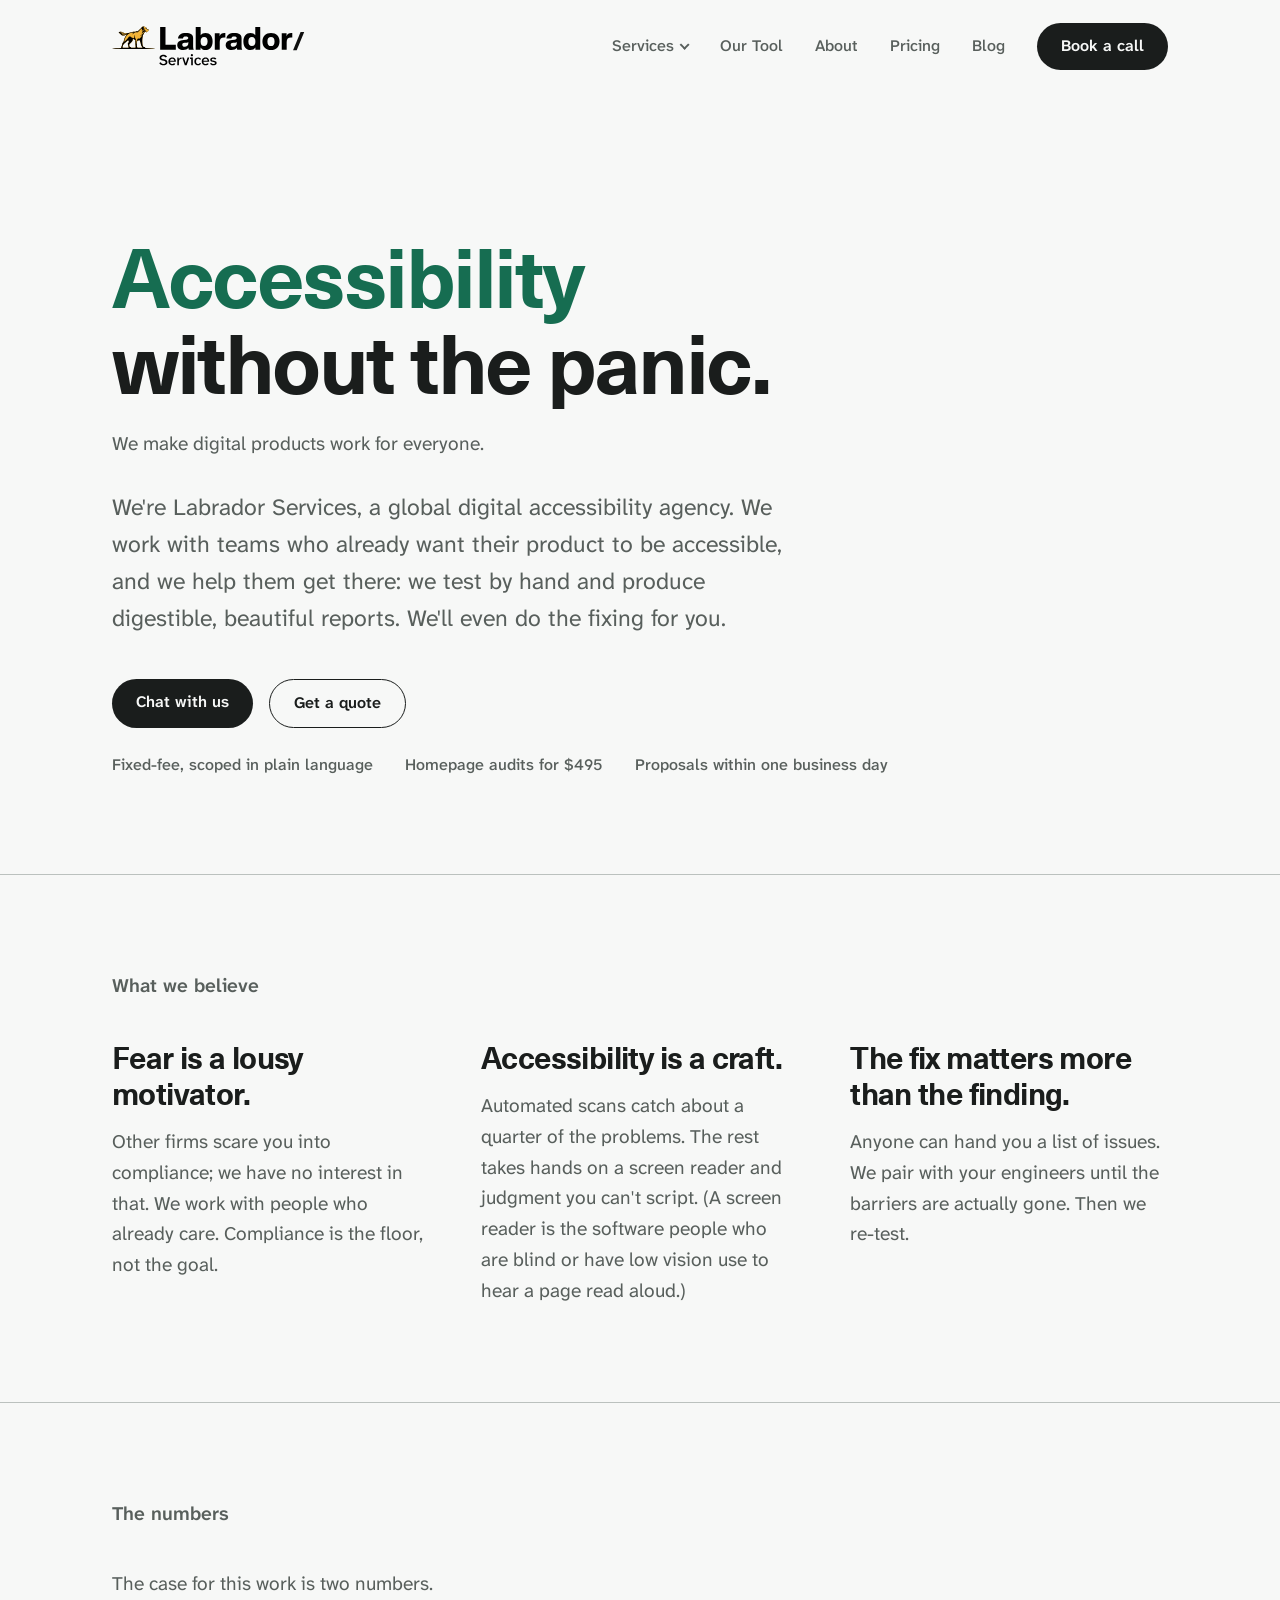
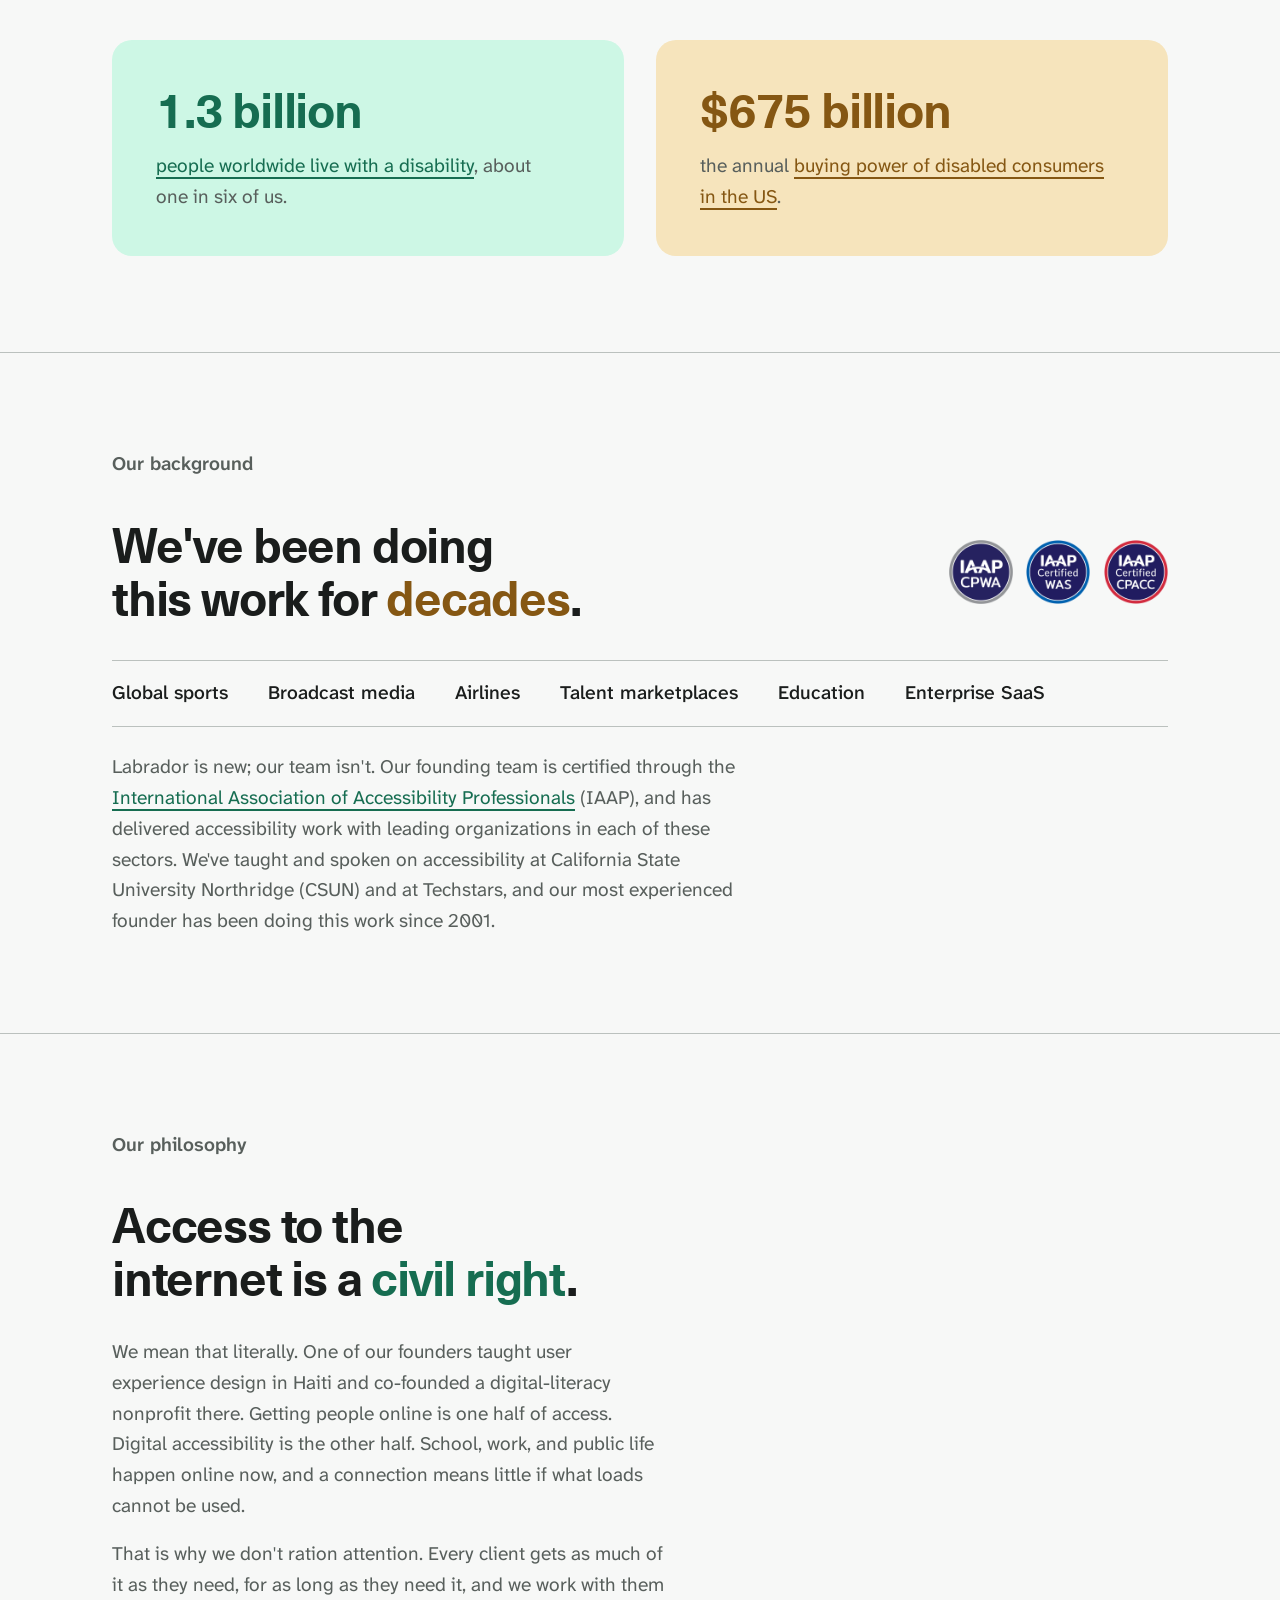
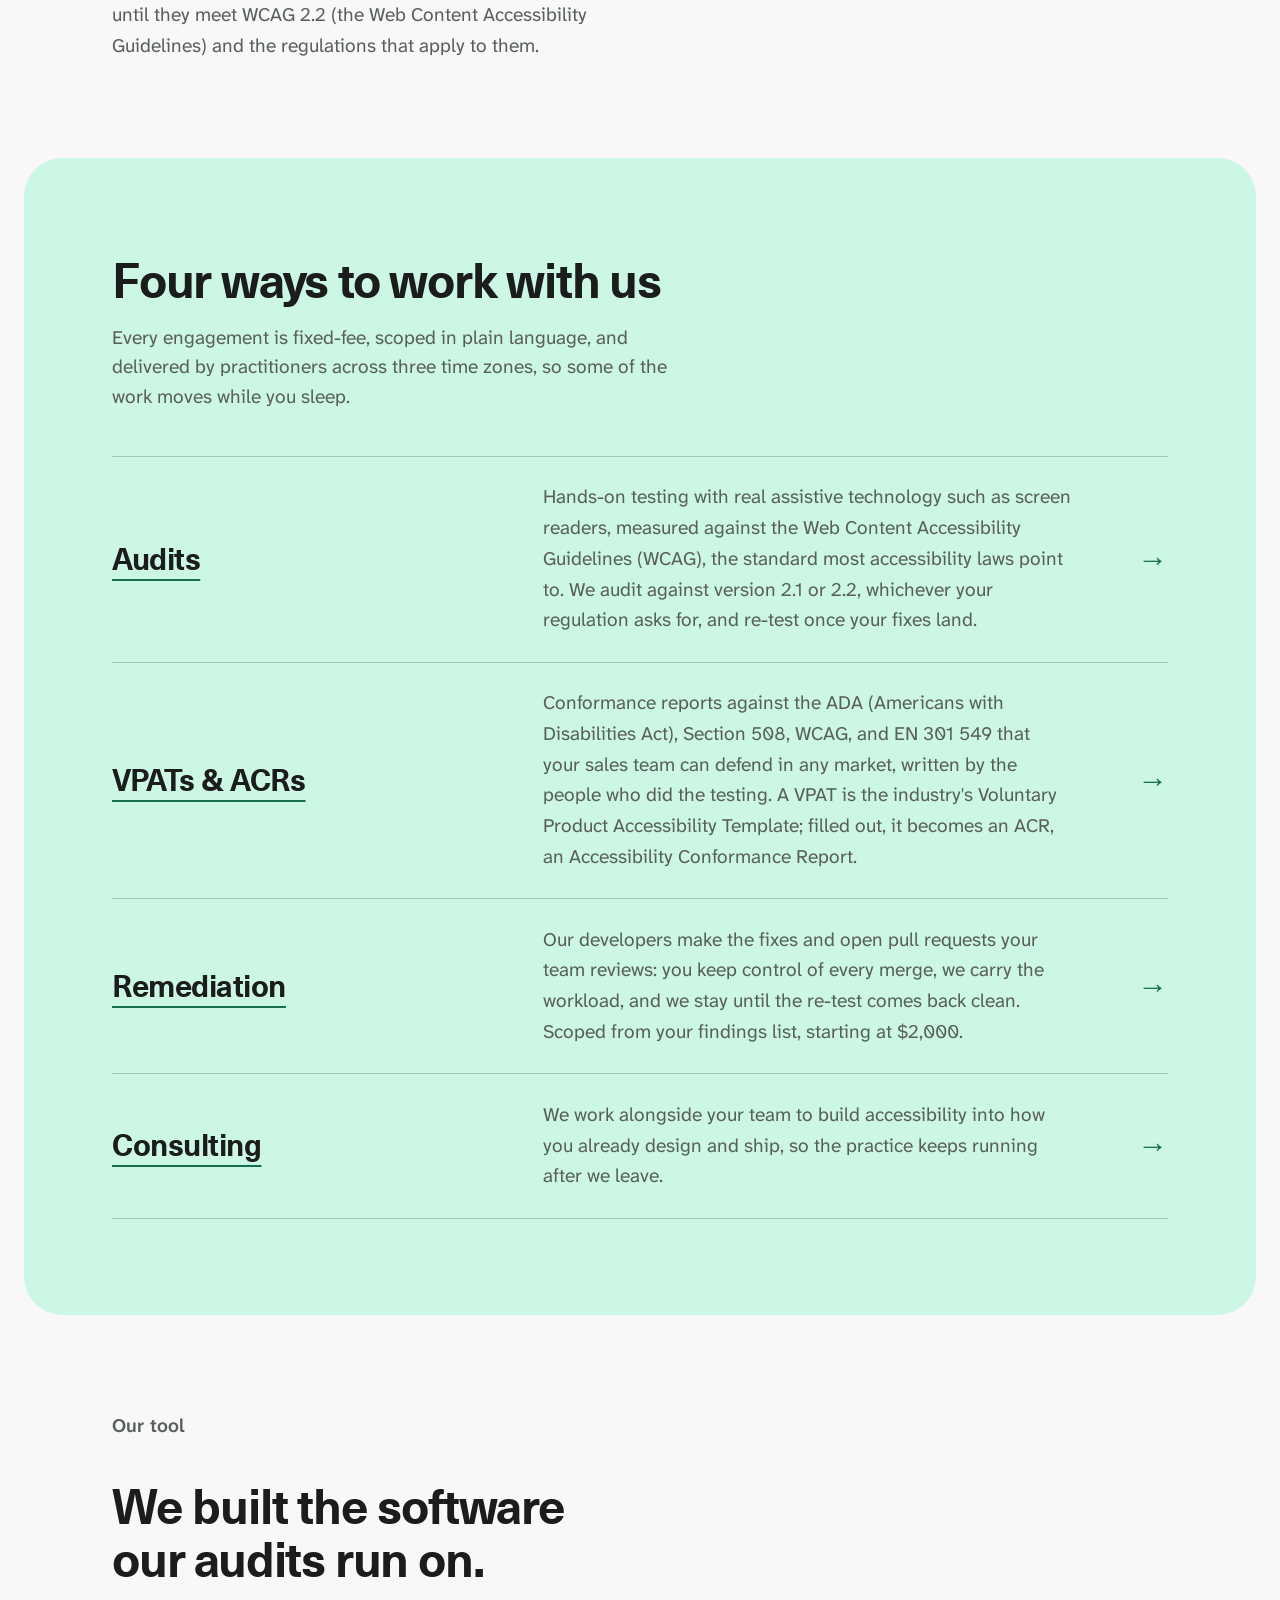
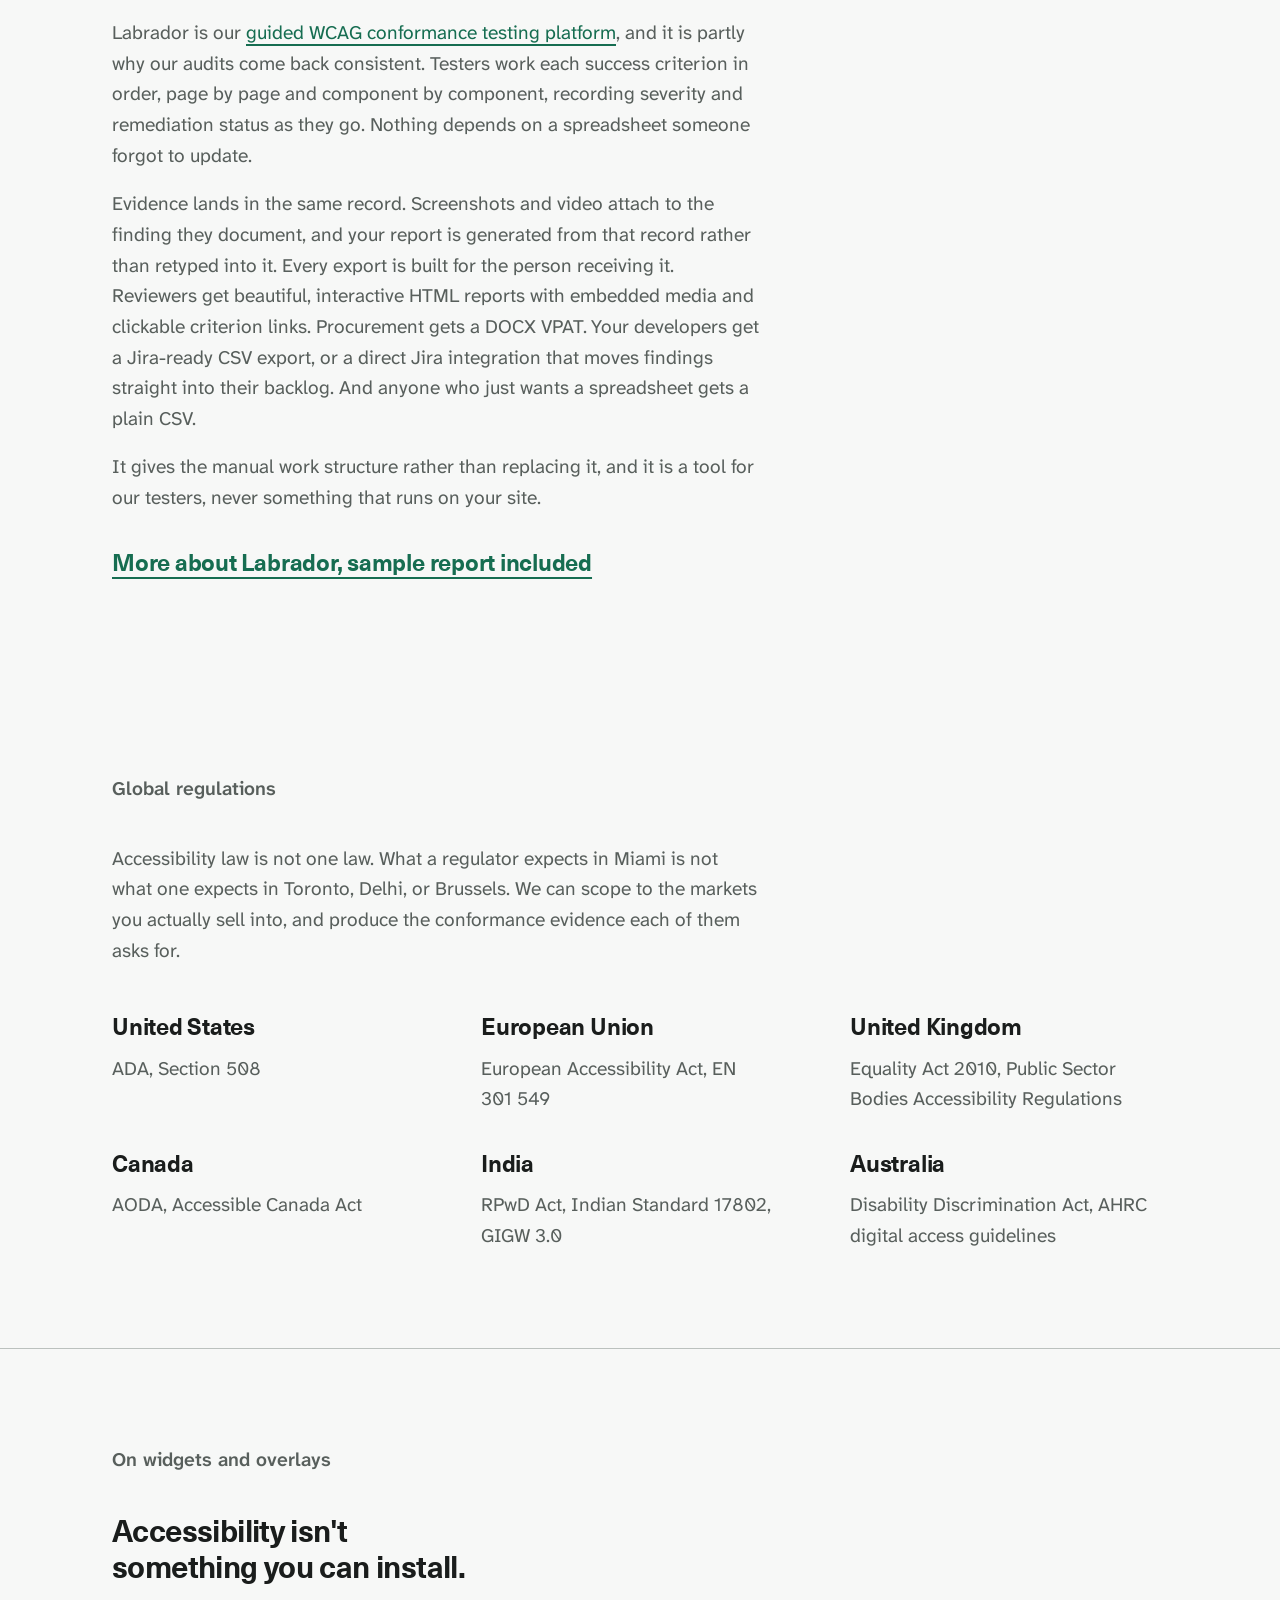
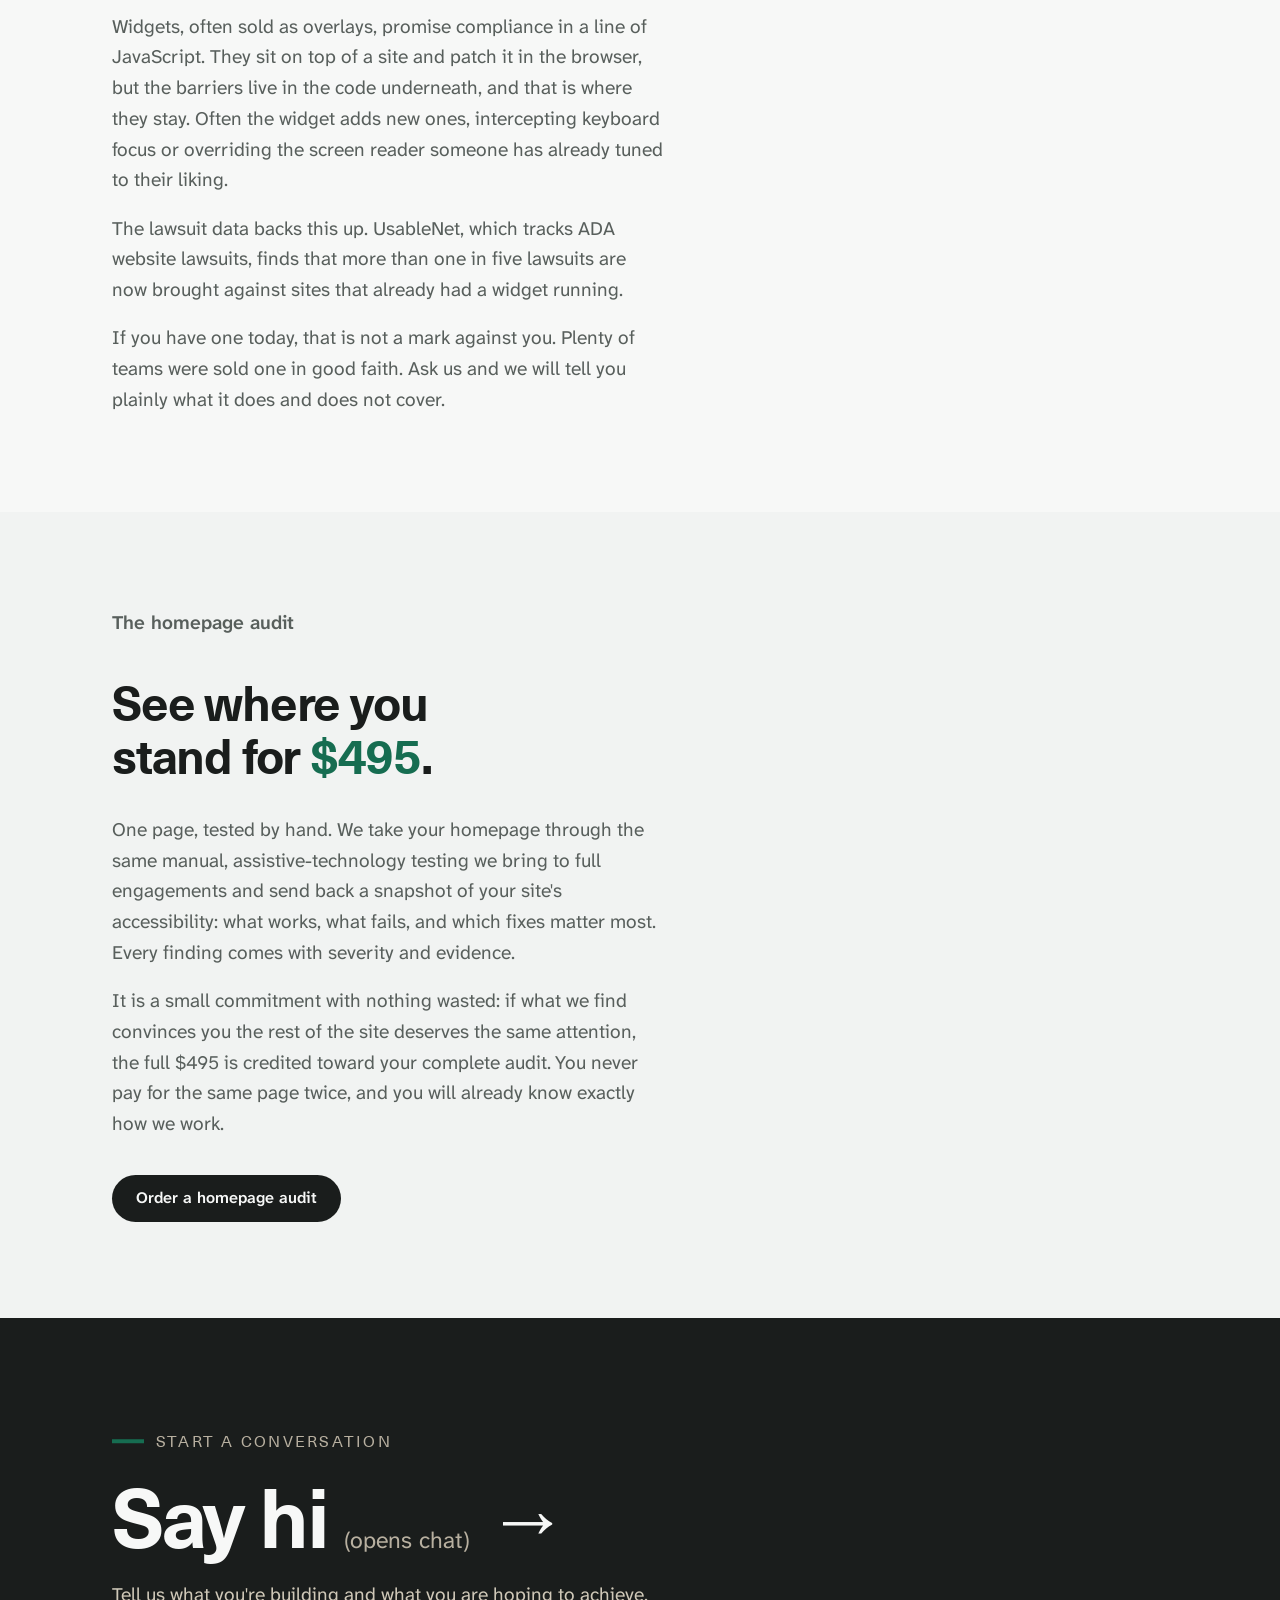
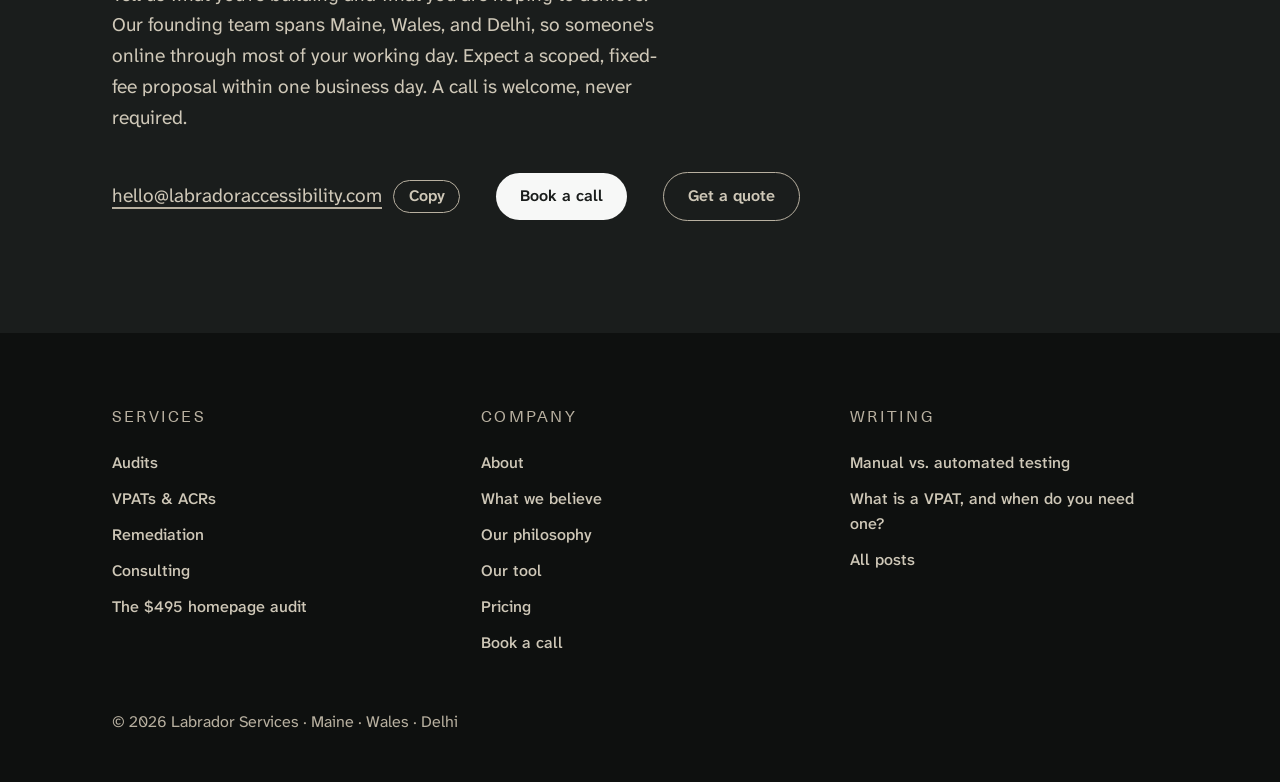
==== index.html @ 47756301 "Quote form: desktop apps, and a real opening question for consulting Product type now reads Website " ====
<!doctype html>
<html lang="en">
  <head>
    <meta charset="UTF-8" />
    <meta name="viewport" content="width=device-width, initial-scale=1.0" />
    <title>Labrador Services — accessibility audits, VPATs &amp; remediation</title>
    <meta
      name="description"
      content="A digital accessibility agency for teams who already want their product to be accessible. Audits against WCAG 2.1 and 2.2, VPATs and ACRs, remediation, and consulting from practitioners with decades of experience."
    />
    <link rel="icon" href="favicon.ico" sizes="any" />
    <link rel="preconnect" href="https://fonts.googleapis.com" />
    <link rel="preconnect" href="https://fonts.gstatic.com" crossorigin />
    <link
      href="https://fonts.googleapis.com/css2?family=Atkinson+Hyperlegible+Next:wght@400..700&display=swap"
      rel="stylesheet"
    />
    <!-- The ?v= query is the cache-buster: bump it on every stylesheet change so
         a cached stylesheet can never pair with newer markup. In WordPress this
         job moves to wp_enqueue_style's version parameter. -->
    <link rel="stylesheet" href="fonts.css?v=14" />
    <link rel="stylesheet" href="base.css?v=14" />
    <link rel="stylesheet" href="style.css?v=14" />
    <script src="site.js?v=14" defer></script>
  </head>
  <body>
    <a class="skip-link" href="#main">Skip to content</a>

    <header>
      <div class="wrap masthead-inner">
        <!-- Relative, not "/": the prototype is served from a subpath on GitHub
             Pages (and opened as a file), where a root link leaves the site.
             Point it back at "/" in the WordPress header.php. -->
        <a class="brand" href="index.html">
          <img
            class="brand-logo"
            src="labrador-logo.svg"
            alt="Labrador Services home"
            width="759"
            height="189"
          />
        </a>
        <!-- Collapsed behind this button below 900px, but only once site.js has
             confirmed it can run: the button ships display:none and the nav
             ships fully visible, so with no JavaScript the header keeps its
             original behaviour (the link row wraps under the logo and every
             destination stays reachable). -->
        <button class="menu-button" type="button" aria-expanded="false" aria-controls="primary-nav">
          Menu
        </button>
        <nav class="masthead" id="primary-nav" aria-label="Primary">
          <ul role="list">
            <li class="has-submenu">
              <!-- Disclosure, not a menu. <details>/<summary> is the only way to get a
                   keyboard-operable, state-announcing dropdown with no JavaScript, and the
                   ARIA Authoring Practices recommend a disclosure over role="menu" for site
                   navigation anyway. Note for the WordPress build: this cannot close on Escape
                   or on outside click without ~15 lines of JS. Add that as progressive
                   enhancement; do not replace the native element to get it. -->
              <details class="submenu-toggle">
                <summary>
                  Services
                  <span class="chevron" aria-hidden="true"></span>
                </summary>
                <!-- All four services have their own pages now. -->
                <ul class="submenu" role="list">
                  <li><a href="audits.html">Audits</a></li>
                  <li><a href="vpats.html">VPATs &amp; ACRs</a></li>
                  <li><a href="remediation.html">Remediation</a></li>
                  <li><a href="consulting.html">Consulting</a></li>
                </ul>
              </details>
            </li>
            <li><a href="tool.html">Our Tool</a></li>
            <li><a href="about.html">About</a></li>
            <li><a href="pricing.html">Pricing</a></li>
            <li><a href="blog/index.html">Blog</a></li>
          </ul>
          <!-- Booking runs through Calendly. PLACEHOLDER EVENT: this is the product-demo
               link; swap for the real booking event when it exists. -->
          <a class="pill" href="https://calendly.com/sam-testwithlabrador/product-demo"
            >Book a call</a
          >
        </nav>
      </div>
    </header>

    <main id="main" tabindex="-1">
      <!-- HERO -->
      <section class="hero" aria-labelledby="hero-h">
        <div class="wrap">
          <h1 id="hero-h"><em>Accessibility</em> without the panic.</h1>
          <p class="hero-sub">We make digital products work for everyone.</p>
          <p class="lede">
            We're Labrador Services, a global digital accessibility agency. We work with teams who
            already want their product to be accessible, and we help them get there: we test by hand
            and produce digestible, beautiful reports. We'll even do the fixing for you.
          </p>
          <div class="hero-actions">
            <!-- data-chat-launch is the Intercom placeholder: site.js opens the
                 messenger when the Intercom widget is present, and falls through to
                 this link until then. Paste the Intercom snippet into <head> and this
                 button goes live unchanged. -->
            <a class="pill" href="#contact" data-chat-launch>Chat with us</a>
            <a class="pill-ghost" href="quote.html" data-quote-launch>Get a quote</a>
          </div>
          <!-- Every item here is a claim made in full further down the page (services intro,
               snapshot offer, sign-off). The hero only surfaces them; it must never be the
               sole home of a promise. -->
          <ul class="hero-meta" role="list">
            <li>Fixed-fee, scoped in plain language</li>
            <li>Homepage audits for $495</li>
            <li>Proposals within one business day</li>
          </ul>
        </div>
      </section>

      <!-- BELIEFS -->
      <section class="beliefs" id="beliefs" aria-labelledby="beliefs-h">
        <div class="wrap">
          <h2 id="beliefs-h">What we believe</h2>
          <div class="belief-grid">
            <div class="belief">
              <h3>Fear is a lousy motivator.</h3>
              <p>
                Other firms scare you into compliance; we have no interest in that. We work with
                people who already care. Compliance is the floor, not the goal.
              </p>
            </div>
            <div class="belief">
              <h3>Accessibility is a craft.</h3>
              <p>
                Automated scans catch about a quarter of the problems. The rest takes hands on a
                screen reader and judgment you can't script. (A screen reader is the software people
                who are blind or have low vision use to hear a page read aloud.)
              </p>
            </div>
            <div class="belief">
              <h3>The fix matters more than the finding.</h3>
              <p>
                Anyone can hand you a list of issues. We pair with your engineers until the barriers
                are actually gone. Then we re-test.
              </p>
            </div>
          </div>
        </div>
      </section>

      <!-- THE NUMBERS — the anti-fear proof pair, answering belief 1 directly: other
           firms lead with lawsuit counts, this section leads with scale. Two cards in
           the site's two hues carrying the site's two audiences: the human number on
           mint (the mission color), the market number on gold (the numeric-proof
           color). Each card is a complete argument in sentences, deliberately not a
           number-plus-label stat tile. Exactly two, by design; never add a third. -->
      <section class="numbers" id="numbers" aria-labelledby="numbers-h">
        <div class="wrap">
          <h2 id="numbers-h">The numbers</h2>
          <p class="numbers-intro">The case for this work is two numbers.</p>
          <div class="stat-pair">
            <div class="stat-card stat-card-people">
              <p class="stat-figure">1.3 billion</p>
              <!-- The link is the citation: WHO's disability fact sheet, the source of
                   both the figure and the one-in-six ratio. -->
              <p>
                <a href="https://www.who.int/news-room/fact-sheets/detail/disability-and-health"
                  >people worldwide live with a disability</a
                >, about one in six of us.
              </p>
            </div>
            <div class="stat-card stat-card-market">
              <p class="stat-figure">$675 billion</p>
              <!-- The link is the citation: Disability:IN's disability consumer market
                   resource. Satisfies the cite-your-exact-figures rule the widgets
                   section set. -->
              <p>
                the annual
                <a href="https://disabilityin.org/resources/disability-consumer-market"
                  >buying power of disabled consumers in the US</a
                >.
              </p>
            </div>
          </div>
        </div>
      </section>

      <!-- BACKGROUND — the proof layer -->
      <section class="background" id="background" aria-labelledby="background-h">
        <div class="wrap">
          <h2 id="background-h">Our background</h2>
          <div class="background-credentials">
            <p class="background-claim">We've been doing this work for <em>decades</em>.</p>
            <!-- Real IAAP credentials, not decoration — the founding team's actual
                 certifications. Badge order is CPWA (the combined credential) first,
                 then its two constituent exams. -->
            <ul class="badge-row" role="list">
              <li>
                <img
                  src="badges/cpwa-badge.svg"
                  alt="International Association of Accessibility Professionals (IAAP) Certified Professional in Web Accessibility (CPWA)"
                  width="72"
                  height="72"
                  loading="lazy"
                />
              </li>
              <li>
                <img
                  src="badges/was-badge.png"
                  alt="IAAP Certified Web Accessibility Specialist (WAS)"
                  width="72"
                  height="72"
                  loading="lazy"
                />
              </li>
              <li>
                <img
                  src="badges/cpacc-badge.png"
                  alt="IAAP Certified Professional in Accessibility Core Competencies (CPACC)"
                  width="72"
                  height="72"
                  loading="lazy"
                />
              </li>
            </ul>
          </div>
          <ul class="sector-list" role="list">
            <li>Global sports</li>
            <li>Broadcast media</li>
            <li>Airlines</li>
            <li>Talent marketplaces</li>
            <li>Education</li>
            <li>Enterprise SaaS</li>
          </ul>
          <p class="background-note">
            Labrador is new; our team isn't. Our founding team is certified through the
            <a href="https://www.accessibilityassociation.org/"
              >International Association of Accessibility Professionals</a
            >
            (IAAP), and has delivered accessibility work with leading organizations in each of these
            sectors. We've taught and spoken on accessibility at California State University
            Northridge (CSUN) and at Techstars, and our most experienced founder has been doing this
            work since 2001.
          </p>
        </div>
      </section>

      <!-- PHILOSOPHY -->
      <section class="philosophy" id="philosophy" aria-labelledby="philosophy-h">
        <div class="wrap">
          <h2 id="philosophy-h">Our philosophy</h2>
          <p class="philosophy-statement">Access to the internet is a <em>civil right</em>.</p>
          <p class="philosophy-note">
            We mean that literally. One of our founders taught user experience design in Haiti and
            co-founded a digital-literacy nonprofit there. Getting people online is one half of
            access. Digital accessibility is the other half. School, work, and public life happen
            online now, and a connection means little if what loads cannot be used.
          </p>
          <p class="philosophy-note">
            That is why we don't ration attention. Every client gets as much of it as they need, for
            as long as they need it, and we work with them until they meet WCAG 2.2 (the Web Content
            Accessibility Guidelines) and the regulations that apply to them.
          </p>
        </div>
      </section>

      <!-- SERVICES — the mint moment -->
      <section class="services-panel" id="services" aria-labelledby="services-h">
        <div class="wrap">
          <h2 id="services-h">Four ways to work with us</h2>
          <p class="intro">
            Every engagement is fixed-fee, scoped in plain language, and delivered by practitioners
            across three time zones, so some of the work moves while you sleep.
          </p>
          <ul class="offer-list" role="list">
            <li class="offer">
              <!-- Every offer row links to its page, and the arrows are honest again:
                   an arrow only ever appears beside a title that goes somewhere. -->
              <h3><a href="audits.html">Audits</a></h3>
              <p>
                Hands-on testing with real assistive technology such as screen readers, measured
                against the Web Content Accessibility Guidelines (WCAG), the standard most
                accessibility laws point to. We audit against version 2.1 or 2.2, whichever your
                regulation asks for, and re-test once your fixes land.
              </p>
              <span class="arrow" aria-hidden="true">→</span>
            </li>
            <li class="offer">
              <h3><a href="vpats.html">VPATs &amp; ACRs</a></h3>
              <p>
                Conformance reports against the ADA (Americans with Disabilities Act), Section 508,
                WCAG, and EN 301 549 that your sales team can defend in any market, written by the
                people who did the testing. A VPAT is the industry's Voluntary Product Accessibility
                Template; filled out, it becomes an ACR, an Accessibility Conformance Report.
              </p>
              <span class="arrow" aria-hidden="true">→</span>
            </li>
            <li class="offer">
              <h3><a href="remediation.html">Remediation</a></h3>
              <p>
                Our developers make the fixes and open pull requests your team reviews: you keep
                control of every merge, we carry the workload, and we stay until the re-test comes
                back clean. Scoped from your findings list, starting at $2,000.
              </p>
              <span class="arrow" aria-hidden="true">→</span>
            </li>
            <li class="offer">
              <h3><a href="consulting.html">Consulting</a></h3>
              <p>
                We work alongside your team to build accessibility into how you already design and
                ship, so the practice keeps running after we leave.
              </p>
              <span class="arrow" aria-hidden="true">→</span>
            </li>
          </ul>
        </div>
      </section>

      <!-- OUR TOOL — the delivery mechanism behind the services above -->
      <section class="tool" id="our-tool" aria-labelledby="tool-h">
        <div class="wrap">
          <h2 id="tool-h">Our tool</h2>
          <p class="tool-claim">We built the software our audits run on.</p>
          <p class="tool-note">
            Labrador is our
            <a href="https://testwithlabrador.com">guided WCAG conformance testing platform</a>, and
            it is partly why our audits come back consistent. Testers work each success criterion in
            order, page by page and component by component, recording severity and remediation
            status as they go. Nothing depends on a spreadsheet someone forgot to update.
          </p>
          <p class="tool-note">
            Evidence lands in the same record. Screenshots and video attach to the finding they
            document, and your report is generated from that record rather than retyped into it.
            Every export is built for the person receiving it. Reviewers get beautiful, interactive
            HTML reports with embedded media and clickable criterion links. Procurement gets a DOCX
            VPAT. Your developers get a Jira-ready CSV export, or a direct Jira integration that
            moves findings straight into their backlog. And anyone who just wants a spreadsheet gets
            a plain CSV.
          </p>
          <p class="tool-note">
            It gives the manual work structure rather than replacing it, and it is a tool for our
            testers, never something that runs on your site.
          </p>
          <p class="tool-link">
            <a href="tool.html">More about Labrador, sample report included</a>
          </p>
        </div>
      </section>

      <!-- REGULATIONS — jurisdictional coverage -->
      <section class="regulations" id="regulations" aria-labelledby="regulations-h">
        <div class="wrap">
          <h2 id="regulations-h">Global regulations</h2>
          <p class="intro">
            Accessibility law is not one law. What a regulator expects in Miami is not what one
            expects in Toronto, Delhi, or Brussels. We can scope to the markets you actually sell
            into, and produce the conformance evidence each of them asks for.
          </p>
          <dl class="jurisdictions">
            <div>
              <dt>United States</dt>
              <dd>ADA, Section 508</dd>
            </div>
            <div>
              <dt>European Union</dt>
              <dd>European Accessibility Act, EN 301 549</dd>
            </div>
            <div>
              <dt>United Kingdom</dt>
              <dd>Equality Act 2010, Public Sector Bodies Accessibility Regulations</dd>
            </div>
            <div>
              <dt>Canada</dt>
              <dd>AODA, Accessible Canada Act</dd>
            </div>
            <div>
              <dt>India</dt>
              <!-- "Indian Standard 17802", not "IS 17802": screen readers pronounce the
                   bare prefix as the English word "is". Spelling it out also reads better
                   for anyone who doesn't already know the designation. -->
              <dd>RPwD Act, Indian Standard 17802, GIGW 3.0</dd>
            </div>
            <div>
              <dt>Australia</dt>
              <dd>Disability Discrimination Act, AHRC digital access guidelines</dd>
            </div>
          </dl>
        </div>
      </section>

      <!-- WIDGETS — the honest aside -->
      <section class="widgets" id="widgets" aria-labelledby="widgets-h">
        <div class="wrap">
          <h2 id="widgets-h">On widgets and overlays</h2>
          <p class="widgets-statement">Accessibility isn't something you can install.</p>
          <p class="widgets-note">
            Widgets, often sold as overlays, promise compliance in a line of JavaScript. They sit on
            top of a site and patch it in the browser, but the barriers live in the code underneath,
            and that is where they stay. Often the widget adds new ones, intercepting keyboard focus
            or overriding the screen reader someone has already tuned to their liking.
          </p>
          <p class="widgets-note">
            The lawsuit data backs this up. UsableNet, which tracks ADA website lawsuits, finds that
            more than one in five lawsuits are now brought against sites that already had a widget
            running.
          </p>
          <p class="widgets-note">
            If you have one today, that is not a mark against you. Plenty of teams were sold one in
            good faith. Ask us and we will tell you plainly what it does and does not cover.
          </p>
        </div>
      </section>

      <!-- SNAPSHOT — the $495 homepage audit offer -->
      <section class="snapshot" id="homepage-audit" aria-labelledby="snapshot-h">
        <div class="wrap">
          <h2 id="snapshot-h">The homepage audit</h2>
          <p class="snapshot-claim">See where you stand for <em>$495</em>.</p>
          <p class="snapshot-note">
            One page, tested by hand. We take your homepage through the same manual,
            assistive-technology testing we bring to full engagements and send back a snapshot of
            your site's accessibility: what works, what fails, and which fixes matter most. Every
            finding comes with severity and evidence.
          </p>
          <p class="snapshot-note">
            It is a small commitment with nothing wasted: if what we find convinces you the rest of
            the site deserves the same attention, the full $495 is credited toward your complete
            audit. You never pay for the same page twice, and you will already know exactly how we
            work.
          </p>
          <!-- TODO: point at the real order/checkout flow once it exists. -->
          <p class="snapshot-cta"><a class="pill" href="#contact">Order a homepage audit</a></p>
        </div>
      </section>

      <!-- CTA -->
      <section class="say-hi" id="contact" aria-labelledby="cta-h">
        <div class="wrap">
          <p class="kicker">Start a conversation</p>
          <h2 id="cta-h">
            <!-- data-chat-launch: opens Intercom once its snippet is added (site.js);
                 until then the heading opens email, same as the address below, so
                 nothing here is a dead end. -->
            <a href="mailto:hello@labradoraccessibility.com" data-chat-launch
              >Say hi <span class="h2-note">(opens chat)</span> <span aria-hidden="true">→</span></a
            >
          </h2>
          <p>
            Tell us what you're building and what you are hoping to achieve. Our founding team spans
            Maine, Wales, and Delhi, so someone's online through most of your working day. Expect a
            scoped, fixed-fee proposal within one business day. A call is welcome, never required.
          </p>
          <!-- Every way to reach us, in one row. site.js turns the address into a
               copy-on-click control (visible + announced "Copied!" note); without
               the script it stays a plain working mailto link. -->
          <ul class="contact-row" role="list">
            <li class="contact-email">
              <a href="mailto:hello@labradoraccessibility.com">hello@labradoraccessibility.com</a>
              <!-- The address stays a plain mailto link (it opens your mail app);
                   copying lives on this real button instead. Ships hidden because
                   without JS it could do nothing; site.js reveals and wires it. -->
              <button class="copy-button" type="button" hidden>
                Copy<span class="visually-hidden"> the email address</span>
              </button>
              <span class="copy-note" role="status"></span>
            </li>
            <!-- Booking runs through Calendly (placeholder event, see the header).
                 Get a quote is a real page (quote.html); site.js upgrades the link
                 to open the form in a dialog. -->
            <li>
              <a class="pill" href="https://calendly.com/sam-testwithlabrador/product-demo"
                >Book a call</a
              >
            </li>
            <li><a class="pill-ghost" href="quote.html" data-quote-launch>Get a quote</a></li>
          </ul>
        </div>
      </section>
    </main>

    <footer>
      <!-- aria-label distinguishes this nav from the header's "Primary" landmark. -->
      <nav class="wrap footer-nav" aria-label="Footer">
        <div class="footer-col">
          <h2>Services</h2>
          <ul role="list">
            <li><a href="audits.html">Audits</a></li>
            <li><a href="vpats.html">VPATs &amp; ACRs</a></li>
            <li><a href="remediation.html">Remediation</a></li>
            <li><a href="consulting.html">Consulting</a></li>
            <li><a href="#homepage-audit">The $495 homepage audit</a></li>
          </ul>
        </div>
        <div class="footer-col">
          <h2>Company</h2>
          <ul role="list">
            <li><a href="about.html">About</a></li>
            <li><a href="#beliefs">What we believe</a></li>
            <li><a href="#philosophy">Our philosophy</a></li>
            <li><a href="tool.html">Our tool</a></li>
            <li><a href="pricing.html">Pricing</a></li>
            <li>
              <a href="https://calendly.com/sam-testwithlabrador/product-demo">Book a call</a>
            </li>
          </ul>
        </div>
        <div class="footer-col">
          <h2>Writing</h2>
          <!-- The blog is live with placeholder posts; in WordPress these move
               to /blog/<slug>/ permalinks. -->
          <ul role="list">
            <li>
              <a href="blog/manual-vs-automated-testing.html">Manual vs. automated testing</a>
            </li>
            <li>
              <a href="blog/what-is-a-vpat.html">What is a VPAT, and when do you need one?</a>
            </li>
            <li><a href="blog/index.html">All posts</a></li>
          </ul>
        </div>
      </nav>
      <div class="wrap colophon">
        <span>© 2026 Labrador Services · Maine · Wales · Delhi</span>
      </div>
    </footer>
  </body>
</html>
---- fonts.css ----
/* Neue Haas Unica — self-hosted licensed webfont (display / headings).
   Paths are relative so the folder works as-is when opened locally, served
   statically, or dropped into a WordPress theme directory.

   The kit ships Light / Regular / Bold / Black. There is no Medium (500) or
   Semibold (600), so the 500/600 display weights in style.css resolve to the
   nearest available cut (400 and 700 respectively). */
@font-face {
  font-family: "Neue Haas Unica";
  src:
    url("fonts/neue-haas-unica-light.woff2") format("woff2"),
    url("fonts/neue-haas-unica-light.woff") format("woff");
  font-weight: 300;
  font-style: normal;
  font-display: swap;
}

@font-face {
  font-family: "Neue Haas Unica";
  src:
    url("fonts/neue-haas-unica-regular.woff2") format("woff2"),
    url("fonts/neue-haas-unica-regular.woff") format("woff");
  font-weight: 400;
  font-style: normal;
  font-display: swap;
}

@font-face {
  font-family: "Neue Haas Unica";
  src:
    url("fonts/neue-haas-unica-bold.woff2") format("woff2"),
    url("fonts/neue-haas-unica-bold.woff") format("woff");
  font-weight: 700;
  font-style: normal;
  font-display: swap;
}

@font-face {
  font-family: "Neue Haas Unica";
  src:
    url("fonts/neue-haas-unica-black.woff2") format("woff2"),
    url("fonts/neue-haas-unica-black.woff") format("woff");
  font-weight: 900;
  font-style: normal;
  font-display: swap;
}
---- base.css ----
/* base.css — resets & foundations */
*,
*::before,
*::after {
  box-sizing: border-box;
}

* {
  margin: 0;
}

html {
  text-size-adjust: 100%;
  scroll-behavior: smooth;
}

@media (prefers-reduced-motion: reduce) {
  html {
    scroll-behavior: auto;
  }

  *,
  *::before,
  *::after {
    animation-duration: 0.01ms !important;
    transition-duration: 0.01ms !important;
  }
}

body {
  line-height: 1.55;
  -webkit-font-smoothing: antialiased;
}

img,
picture,
svg,
video {
  display: block;
  max-width: 100%;
  /* Paired with max-width so an image carrying width/height attributes can
     never render squeezed-wide but attribute-tall. Without this, any image
     is one missing page-CSS rule away from visible distortion. */
  height: auto;
}

input,
button,
textarea,
select {
  font: inherit;
}

p,
h1,
h2,
h3,
h4 {
  overflow-wrap: break-word;
}

a {
  color: inherit;
}

button {
  cursor: pointer;
  background: none;
  border: none;
  padding: 0;
}
/* Always-visible yellow + black focus ring (GOV.UK-style). Stays visible on
   paper, on the mint panel, and on the dark pills. Never remove it. */
:focus-visible {
  outline: 3px solid var(--focus, #fd0);
  outline-offset: 2px;
  box-shadow: 0 0 0 5px var(--focus-ink, #0b0c0c);
}
/* The skip link sends focus to <main tabindex="-1"> so it reliably lands in the
   content. Suppress the ring for that programmatic focus only — never globally. */
#main:focus {
  outline: none;
  box-shadow: none;
}

.visually-hidden {
  position: absolute;
  width: 1px;
  height: 1px;
  padding: 0;
  margin: -1px;
  overflow: hidden;
  clip: rect(0 0 0 0);
  white-space: nowrap;
  border: 0;
}
---- style.css ----
/* ============================================================
   LABRADOR SERVICES — Variant B
   Direction: warm strategic studio (idea-led, conversational)
   Same palette, different register: big type, soft shapes,
   one bold mint moment, almost no print apparatus.
   ============================================================ */

:root {
  /* Original Labrador palette (see DESIGN.md) mapped onto this layout's token
     names. Every pairing used below comes from the audited set: ink on paper,
     ink on Mint 100, paper on Mint 800, and the Mint 800 / Gold 700 text floors. */
  --paper: #f7f8f7; /* Paper */
  --paper-deep: #f1f3f2; /* Neutral 50 */
  --ink: #1a1d1c; /* Ink */
  --ink-soft: #585f5c; /* Neutral 600 — lightest neutral safe for text */
  --line: #bbc1be; /* Neutral 300 — hairlines */

  --mint: #cdf7e5; /* Mint 100 — safe for large surfaces with ink text */
  --mint-strong: #6fe3b4; /* Mint 400 — brand accent / marks */
  /* Mint 600 — the quote form's pointer-focus indicator, and nothing else.
     Mint 800 was the obvious pick there and it failed in practice: at 1.04:1
     against the fields' Soft Ink border the two tones are the same lightness,
     so the focused state read as mud rather than as mint. This sits between
     the two: 3.58:1 on Paper (past the 3:1 floor for focus indicators, which
     rules out anything brighter — Mint 400 manages only 1.48:1 there) while
     standing clear of the resting border. Not a text color. */
  --mint-mid: #189470;
  --mint-deep: #166d51; /* Mint 800 — text floor on light */
  --gold: #e0a23c; /* Gold 400 — cameo */
  --gold-deep: #855713; /* Gold 700 — text floor on light */
  /* Gold 100 — Amber's large-surface counterpart to Mint 100, introduced for the
     audits page's process panel (each page gets one color block; the homepage's
     is mint, the audits page's is gold). Verified on this fill: Ink 13.4:1,
     Soft Ink 5.2:1, Gold 700 5.0:1, Mint 800 5.0:1. Same pairing rule as mint:
     ink-family or deep-accent text only, never white. */
  --gold-mist: #f6e4bc;

  /* Text-on-dark pair for surfaces using --ink as a background (the CTA plate).
     --ink-soft is calibrated for light backgrounds and fails on dark ones —
     these are separate, verified against --ink: body 10.20:1, metadata 7.89:1. */
  --ink-text: #cfc8b8; /* body copy on --ink */
  --ink-meta: #b8b0a0; /* labels/metadata on --ink */
  /* The page's floor, used once: the colophon strip under the dark sign-off.
     A step below --ink so the dark run ends on its lowest tone. Deliberately
     not --focus-ink (#0b0c0c), which is close in value but means "the focus
     ring's halo" — one job per token. */
  --ink-deep: #0e100f;

  /* Focus: always-visible yellow + black ring (non-negotiable per the style guide) */
  --focus: #fd0;
  --focus-ink: #0b0c0c;

  /* Form-error red, introduced with the quote form and used only there:
     :user-invalid borders. Warm to sit with the gold family. 8.0:1 on Paper,
     far past both the 4.5:1 text floor and the 3:1 UI-component floor. */
  --rust-deep: #8c2a1c;

  /* Display is the licensed Neue Haas Unica, self-hosted (see fonts.css).
     The kit has no 500/600 cut, so those weights resolve to 400/700. */
  --font-display: "Neue Haas Unica", "Helvetica Neue", arial, sans-serif;
  --font-body:
    "Atkinson Hyperlegible Next", "Atkinson Hyperlegible", "Helvetica Neue", arial, sans-serif;

  --text-hero: clamp(2.6rem, 7.5vw, 5.2rem);
  --text-2xl: clamp(1.9rem, 4vw, 3rem);
  --text-xl: clamp(1.4rem, 2.4vw, 1.9rem);
  /* Body copy runs large by design: 1.2rem (19.2px) is the reading size, not
     1rem. The stylishness is in the ratio, not the raw number — at this size
     leading comes down to 1.6 and the measures stay pinned in `ch`, so lines
     hold their character count instead of sprawling. --text-sm stays at 16px
     and is now strictly a UI-label token (nav, pills, kicker, colophon); it is
     never used for prose, which is what lets body grow without widening the
     header and breaking the nav breakpoint. */
  --text-lg: 1.45rem;
  --text-base: 1.2rem;
  /* 16px floor. Nothing on the page renders below this — the old 0.9rem
     (14.4px) label size and 0.78rem (12.48px) kicker/colophon size are gone.
     There is deliberately no token smaller than this one: small type is the
     most common readability failure on sites like ours, and a distinct
     "--text-xs" would just be an invitation to reintroduce one. The kicker
     and colophon separate themselves by font, casing, tracking, and color
     instead of by shrinking. */
  --text-sm: 1rem;

  --gutter: clamp(1.25rem, 5vw, 4rem);
}

body {
  overflow-x: clip;
  background: var(--paper);
  color: var(--ink);
  font-family: var(--font-body);
  font-size: var(--text-base);
}

.wrap {
  max-width: 74rem;
  margin-inline: auto;
  padding-inline: var(--gutter);
}

.skip-link {
  position: absolute;
  left: 1rem;
  top: -3rem;
  background: var(--ink);
  color: var(--paper);
  padding: 0.5rem 1rem;
  font-size: var(--text-sm);
  text-decoration: none;
  transition: top 0.15s ease;
  z-index: 10;
}

.skip-link:focus {
  top: 3rem;
}

/* ============================================================
   HEADER — sentence case, pill CTA
   ============================================================ */
.masthead-inner {
  display: flex;
  align-items: center;
  justify-content: space-between;
  gap: 1.5rem;
  padding-block: 1.4rem;
}

.brand {
  display: flex;
  align-items: center;
  gap: 0.65rem;
  text-decoration: none;
  color: var(--ink);
}
/* Real brand lockup (gold Labrador mark + "Labrador/" wordmark + "Services" tagline)
   in place of the style tile's placeholder mark. Intrinsic ratio is 759×189. */
.brand-logo {
  height: 3rem;
  width: auto;
}

nav.masthead {
  display: flex;
  align-items: center;
  gap: 2rem;
}

/* Scoped to the direct child list throughout: the Services dropdown nests a
   second <ul> inside this one, and an unscoped `nav.masthead ul` would lay
   that submenu out horizontally and restyle its links. */
nav.masthead > ul {
  display: flex;
  flex-wrap: wrap; /* let the list flow to a second row rather than crushing labels */
  gap: 2rem;
  list-style: none;
  padding: 0;
  margin: 0;
}

nav.masthead > ul > li > a,
.submenu-toggle > summary {
  display: inline-block;
  padding-block: 0.3rem; /* clears the 24px target minimum outright */
  text-decoration: none;
  color: var(--ink-soft);
  font-weight: 500;
  font-size: var(--text-sm);
  /* A nav label is a phrase, not prose — "Our Tool" breaking across two lines
     reads as two separate links. The list wraps instead (above). */
  white-space: nowrap;
}

nav.masthead > ul > li > a:hover,
.submenu-toggle > summary:hover {
  color: var(--mint-deep);
}

/* ---- Services dropdown (native disclosure, no JS) ---- */
.has-submenu {
  position: relative;
}

.submenu-toggle > summary {
  display: inline-flex;
  align-items: center;
  gap: 0.4rem;
  cursor: pointer;
  list-style: none; /* Firefox default triangle */
}

.submenu-toggle > summary::-webkit-details-marker {
  display: none; /* Safari / older Chrome default triangle */
}

/* Direction is not the only signal that this opens: the summary announces its
   own expanded/collapsed state natively, which is the whole reason for using
   <details> here rather than a styled link. */
.chevron {
  width: 0.45rem;
  height: 0.45rem;
  border-right: 2px solid currentcolor;
  border-bottom: 2px solid currentcolor;
  transform: translateY(-0.1rem) rotate(45deg);
  transition: transform 0.18s ease;
}

.submenu-toggle[open] > summary .chevron {
  transform: translateY(0.1rem) rotate(-135deg);
}

.submenu {
  position: absolute;
  top: calc(100% + 0.7rem);
  left: 0;
  z-index: 5; /* under the skip link (10), over page content */
  display: grid;
  gap: 0.15rem;
  min-width: 11rem;
  margin: 0;
  padding: 0.45rem;
  list-style: none;
  background: var(--paper-deep);
  /* Flat by system rule: separation comes from the border and an opaque
     surface, never a drop shadow. That puts the whole burden of "this is a
     surface in front of the page" on one line, so it is Soft Ink (6.15:1 on
     paper) rather than the Hairline Sand used elsewhere — at 1.72:1 the
     hairline left the panel edge nearly invisible to low-vision users. */
  border: 1px solid var(--ink-soft);
  border-radius: 0.75rem;
}

.submenu a {
  display: block;
  padding: 0.5rem 0.7rem;
  border-radius: 0.5rem;
  text-decoration: none;
  color: var(--ink);
  font-size: var(--text-sm);
  font-weight: 500;
  white-space: nowrap;
}

.submenu a:hover {
  background: var(--mint);
  color: var(--mint-deep);
}

.pill {
  display: inline-block;
  font-weight: 600;
  font-size: var(--text-sm);
  text-decoration: none;
  padding: 0.7rem 1.5rem;
  border-radius: 999px;
  background: var(--ink);
  color: var(--paper);
  transition: background 0.18s ease;
  white-space: nowrap; /* "Say hi" must never split across two lines */
}

.pill:hover {
  background: var(--mint-deep);
}

/* ---- The "Menu" button (responsive nav disclosure) ----
   A worded button, not a hamburger: three lines is an icon you have to already
   know, and this brand explains itself in words everywhere else. Takes the
   ghost-pill treatment so it reads as a button in the system's own shape
   language (DESIGN.md: the pill is the only button shape here).

   Ships display:none and is revealed only when site.js adds .nav-enhanced, so
   a JavaScript-less visitor never sees a button that cannot open. base.css
   strips button borders and padding, hence the explicit values. */
.menu-button {
  display: none;
  align-items: center;
  font-family: inherit;
  font-weight: 600;
  font-size: var(--text-sm);
  padding: 0.7rem 1.5rem;
  border: 1.5px solid var(--ink);
  border-radius: 999px;
  background: transparent;
  color: var(--ink);
  white-space: nowrap;
  transition:
    background 0.18s ease,
    border-color 0.18s ease;
}

.menu-button:hover {
  background: var(--mint);
  border-color: var(--mint-deep);
}
/* Small screens: wrap the nav under the logo rather than hiding it — hiding the
   links removed the only way to reach the sections on the majority of traffic.
   Breakpoint is 900px: at the 16px label size the logo + links + pill need
   ~766px of content width (≈855px of viewport) to sit on one row. Re-measure
   whenever a nav item is added, removed, or renamed — this was 694px/772px
   before the About link was added, and 646px/718px before that, before the
   Services dropdown replaced the original three links. One more top-level
   item will exhaust this margin too. */
@media (width <= 900px) {
  .masthead-inner {
    flex-wrap: wrap;
  }

  /* The submenu drops out of the overlay and into the flow here, and that is a
     conformance fix rather than a preference. Down here the link list wraps to
     a second row; an absolutely-positioned panel paints straight over it, and
     since the panel cannot close without JS, a user tabbing on from Services
     lands on "Pricing" or "Blog" completely hidden behind it — WCAG 2.2 SC
     2.4.11 Focus Not Obscured. In flow, the panel pushes the rest of the nav
     down instead, and nothing can be buried. */
  .submenu {
    position: static;
    min-width: 0;
    margin-top: 0.5rem;
  }

  nav.masthead {
    width: 100%;
    justify-content: space-between;
    gap: 1rem;
  }

  nav.masthead > ul {
    gap: 1.25rem;
  }

  /* ---- Enhanced state: the nav collapses behind the Menu button ----
     Everything below is gated on .nav-enhanced, which only exists once
     site.js has run. Without it these rules never apply and the header keeps
     its wrapping no-JS layout. */
  .nav-enhanced .menu-button {
    display: inline-flex;
  }

  .nav-enhanced nav.masthead {
    display: none;
  }

  /* The open panel stays in the document flow and pushes the page down rather
     than floating over it — the same WCAG 2.2 SC 2.4.11 reasoning as the
     submenu above. A focused link can never end up behind an overlay. */
  .nav-enhanced.nav-open nav.masthead {
    display: flex;
    flex-direction: column;
    align-items: stretch;
    gap: 0;
    margin-top: 1.1rem;
    border-top: 1px solid var(--line);
  }

  .nav-enhanced.nav-open nav.masthead > ul {
    display: flex;
    flex-direction: column;
    gap: 0;
    width: 100%;
  }

  .nav-enhanced.nav-open nav.masthead > ul > li {
    border-bottom: 1px solid var(--line);
  }

  /* Full-width rows: the whole line is the target, not just the glyphs, and
     0.9rem of block padding clears the 44px touch minimum comfortably. */
  .nav-enhanced.nav-open nav.masthead > ul > li > a,
  .nav-enhanced.nav-open .submenu-toggle > summary {
    display: flex;
    align-items: center;
    padding-block: 0.9rem;
  }

  /* In the stacked panel the submenu is already inside a menu, so it drops the
     surface treatment it needs as a desktop overlay and simply indents. */
  .nav-enhanced.nav-open .submenu {
    margin-top: 0;
    padding: 0 0 0.6rem 1.1rem;
    background: transparent;
    border: 0;
    border-radius: 0;
    gap: 0;
  }

  .nav-enhanced.nav-open .submenu a {
    padding-block: 0.7rem;
  }

  .nav-enhanced.nav-open nav.masthead > .pill {
    align-self: flex-start;
    margin-top: 1.4rem;
  }
}

/* ============================================================
   HERO — one big idea
   ============================================================ */
.hero {
  padding-block: clamp(4.5rem, 11vw, 9rem) clamp(3.5rem, 8vw, 6rem);
}

.hero h1 {
  font-family: var(--font-display);
  font-size: var(--text-hero);
  font-weight: 600;
  line-height: 1.04;
  letter-spacing: -0.03em;
  max-width: 18ch;
  text-wrap: balance;
}

.hero h1 em {
  font-style: normal;
  color: var(--mint-deep);
}

/* The stat line: the mission beat under the headline, played straight. This
   slot once held an asterisk-and-footnote mechanic, then the 1.3 billion
   figure; the number now lives in the stat pair below (see The Numbers), and
   this line stays a plain, quiet claim. */
.hero-sub {
  margin-top: 1.4rem;
  font-size: var(--text-base);
  line-height: 1.6;
  color: var(--ink-soft);
  max-width: 60ch;
}

.hero .lede {
  margin-top: 1.8rem;
  font-size: var(--text-lg);
  line-height: 1.6;
  color: var(--ink-soft);
  max-width: 46ch;
}

.hero-actions {
  display: flex;
  flex-wrap: wrap;
  gap: 1rem;
  margin-top: 2.6rem;
}

/* Fact strip under the hero CTAs: three risk-reversal claims surfaced from
   deeper sections. Same grammar as the sector strip — a flex-wrap list with
   whitespace doing the grouping, no separator glyphs (screen readers announce
   middots inconsistently, and generated-content separators get read aloud by
   some of them). UI-label size, not prose size: this is metadata. */
.hero-meta {
  display: flex;
  flex-wrap: wrap;
  gap: 0.5rem 2rem;
  list-style: none;
  padding: 0;
  margin: 1.6rem 0 0;
  font-size: var(--text-sm);
  font-weight: 500;
  color: var(--ink-soft);
}

.pill-ghost {
  display: inline-block;
  font-weight: 600;
  font-size: var(--text-sm);
  text-decoration: none;
  padding: 0.7rem 1.5rem;
  border-radius: 999px;
  border: 1.5px solid var(--ink);
  color: var(--ink);
  transition:
    background 0.18s ease,
    border-color 0.18s ease;
}

.pill-ghost:hover {
  background: var(--mint);
  border-color: var(--mint-deep);
}

/* ============================================================
   THE TWO-TIER HERO SYSTEM. The homepage keeps the grand
   billboard hero (biggest type, sub-line, fact strip); interior
   pages run this compact variant: same grammar (display h1, one
   colored em, warm lede), one type tier down and roughly half
   the vertical padding, so each page reaches its signature
   section a beat sooner and the site stops replaying the same
   opening. On top of the shared scale, each interior hero
   carries ONE structural signature of its own: audits its fact
   rail, VPATs the definition strip, remediation the micro-diff,
   consulting the format list, the tool page its notice bar,
   and pricing deliberately nothing (the rate card directly
   below is its structure). About has its own custom hero.
   ============================================================ */
.hero-compact {
  padding-block: clamp(3rem, 7vw, 5rem) clamp(2.5rem, 6vw, 4rem);
}

/* Sits between the billboard h1 (5.2rem max) and the section-claim tier
   (3rem max): still unmistakably the page's h1, no longer a shout. */
.hero-compact h1 {
  font-size: clamp(2.2rem, 5vw, 3.6rem);
}

.hero-compact .lede {
  margin-top: 1.4rem;
  font-size: var(--text-base);
  max-width: 52ch;
}

.hero-compact .hero-actions {
  margin-top: 2rem;
}

/* VPATs hero signature: the two acronyms as an inline definition strip
   (a real <dl>, like every term pairing on the site), bounded by the
   strip grammar's hairlines. It surfaces the page's signature section;
   the full definitions live there. */
.hero-terms {
  display: flex;
  flex-wrap: wrap;
  gap: 0.5rem 2.5rem;
  margin: 1.8rem 0 0;
  padding-block: 0.9rem;
  border-block: 1px solid var(--line);
}

.hero-terms > div {
  display: flex;
  gap: 0.5rem;
  align-items: baseline;
}

.hero-terms dt {
  font-family: var(--font-display);
  font-weight: 600;
  letter-spacing: -0.01em;
}

.hero-terms dd {
  margin: 0;
  color: var(--ink-soft);
}

/* Remediation hero signature: the page's diffs in miniature. Two code
   chips on ink; the -/+ prefixes carry the meaning in plain text, the
   colors (Sign-off Metadata out, Mint 400 in) repeat the specimen
   palette. System mono stack, same reasoning as the fix figures. */
.hero-diff {
  display: flex;
  flex-wrap: wrap;
  gap: 0.6rem;
  margin-top: 1.8rem;
}

.hero-diff code {
  font-family: ui-monospace, "SF Mono", menlo, consolas, "Liberation Mono", monospace;
  font-size: var(--text-sm);
  background: var(--ink);
  padding: 0.4rem 0.8rem;
  border-radius: 0.5rem;
  white-space: nowrap;
}

.hero-diff .diff-out {
  color: var(--ink-meta);
}

.hero-diff .diff-in {
  color: var(--mint-strong);
}

/* Consulting hero signature: the formats as a marked list. These were
   gold pills once, but pill-shaped text is the exact costume of the
   site's buttons, so they read as controls. A small gold square in
   front of each label keeps the page's hue without the button shape;
   the markers are empty generated content, so nothing is announced.
   Labels match the formats panel's rows, which hold the full
   descriptions. */
.hero-formats {
  display: flex;
  flex-wrap: wrap;
  gap: 0.5rem 1.8rem;
  list-style: none;
  padding: 0;
  margin: 1.8rem 0 0;
}

.hero-formats li {
  display: flex;
  align-items: center;
  gap: 0.55rem;
  font-size: var(--text-sm);
  font-weight: 500;
  color: var(--ink-soft);
  white-space: nowrap;
}

.hero-formats li::before {
  content: "";
  flex: none;
  width: 0.5rem;
  height: 0.5rem;
  border-radius: 0.125rem;
  background: var(--gold);
}

/* ============================================================
   BELIEFS — manifesto trio
   ============================================================ */
.beliefs {
  border-top: 1px solid var(--line);
  padding-block: clamp(3.5rem, 8vw, 6rem);
}

/* Shared section-label heading: the quiet Soft Ink <h2> that opens the beliefs,
   background, philosophy, regulations, and widgets sections. Deliberately held
   at --text-base (19.2px) rather than riding --text-lg up to 23.2px — at that
   size it would collide with the belief/offer h3s at their small-screen floor
   (22.4px) and the hierarchy would go muddy. Same size as body now; weight 600
   and Soft Ink are what separate it. */
.beliefs h2,
.numbers h2,
.background h2,
.philosophy h2,
.tool h2,
.regulations h2,
.widgets h2,
.snapshot h2,
.method h2,
.automation h2,
.deliverables h2,
.terms h2,
.evidence h2,
.buyers h2,
.fixes h2,
.runbook h2,
.training h2,
.thesis h2,
.features h2,
.boundaries h2,
.founders h2 {
  font-size: var(--text-base);
  font-weight: 600;
  color: var(--ink-soft);
  text-transform: none;
  margin-bottom: 2.5rem;
}

.belief-grid {
  display: grid;
  grid-template-columns: repeat(auto-fit, minmax(16rem, 1fr));
  gap: clamp(2rem, 4vw, 3.5rem);
}

.belief h3 {
  font-family: var(--font-display);
  font-size: var(--text-xl);
  font-weight: 600;
  letter-spacing: -0.02em;
  line-height: 1.18;
  max-width: 18ch;
}

.belief p {
  margin-top: 0.9rem;
  color: var(--ink-soft);
  line-height: 1.6;
  max-width: 38ch;
}

/* ============================================================
   THE NUMBERS — the anti-fear proof pair, directly answering
   belief 1: the case is scale, not threats. Two cards in the
   site's two hues, mapped to the site's two audiences — the human
   number on Mint Mist (the mission color), the market number on
   Gold Mist (the numeric-proof color). The mint fill is a
   half-scale echo of the services panel below; paired with gold it
   reads as the two-hue system speaking, not a second bold moment.
   Each card argues in complete sentences — deliberately not the
   big-number-small-label stat-tile template. Exactly two cards,
   by design.
   ============================================================ */
.numbers {
  border-top: 1px solid var(--line);
  padding-block: clamp(3.5rem, 8vw, 6rem);
}

.numbers-intro {
  color: var(--ink-soft);
  line-height: 1.6;
  max-width: 48ch;
}

.stat-pair {
  display: grid;
  grid-template-columns: repeat(auto-fit, minmax(19rem, 1fr));
  gap: clamp(1.25rem, 3vw, 2rem);
  margin-top: 2.5rem;
}

/* Card radius sits at the panel clamp's floor (1.25rem): same shape family as
   the services panel, at card scale. Not a new token — the panel's minimum. */
.stat-card {
  border-radius: 1.25rem;
  padding: clamp(1.75rem, 4vw, 2.75rem);
}

.stat-card-people {
  background: var(--mint);
}

.stat-card-market {
  background: var(--gold-mist);
}

.stat-figure {
  font-family: var(--font-display);
  font-size: var(--text-2xl);
  font-weight: 600;
  letter-spacing: -0.025em;
  line-height: 1.1;
}

/* Tone-on-tone, same move as the mint panel's arrows and the gold panel's
   step digits: mint-deep on Mint Mist 5.4:1, gold-deep on Gold Mist 5.0:1. */
.stat-card-people .stat-figure {
  color: var(--mint-deep);
}

.stat-card-market .stat-figure {
  color: var(--gold-deep);
}

/* Soft Ink re-verified on both fills: 5.6:1 on Mint Mist, 5.2:1 on Gold
   Mist — the same pairing the mint panel's offer descriptions already use. */
.stat-card > p:not(.stat-figure) {
  margin-top: 0.9rem;
  color: var(--ink-soft);
  line-height: 1.6;
  max-width: 34ch;
  text-wrap: pretty;
}

/* Each card's citation link takes the in-prose link grammar (deep accent +
   2px underline, two signals) in its card's own hue: Deep Forest Mint on
   Mint Mist is 5.4:1, Gold 700 on Gold Mist is 5.0:1. Hover mirrors the tool
   links' move — text darkens to Ink while the underline brightens — so the
   pairing gets stronger, not weaker. Same 0.28em offset as the tool links:
   both faces drop descenders ~0.19em, and the measured value clears them
   unbroken. */
.stat-card-people a,
.stat-card-market a {
  text-decoration: underline;
  text-decoration-thickness: 2px;
  text-underline-offset: 0.28em;
  transition:
    color 0.18s ease,
    text-decoration-color 0.18s ease;
}

.stat-card-people a {
  color: var(--mint-deep);
  text-decoration-color: var(--mint-deep);
}

.stat-card-market a {
  color: var(--gold-deep);
  text-decoration-color: var(--gold-deep);
}

.stat-card-people a:hover {
  color: var(--ink);
  text-decoration-color: var(--mint-strong);
}

.stat-card-market a:hover {
  color: var(--ink);
  text-decoration-color: var(--gold);
}

/* ============================================================
   BACKGROUND — the proof layer. Sibling grammar to Beliefs (same
   hairline top border, same section-label heading), with the page's
   one deliberate gold escalation: the claim's emphasized phrase
   reuses the hero's colored-em pattern in Amber Ember instead of
   mint. Sectors sit in a rule-bounded strip (offer-list grammar,
   not cards); no gold there — one cameo per section.
   ============================================================ */
.background {
  border-top: 1px solid var(--line);
  padding-block: clamp(3.5rem, 8vw, 6rem);
}

.background-claim {
  font-family: var(--font-display);
  font-size: var(--text-2xl);
  font-weight: 600;
  letter-spacing: -0.025em;
  line-height: 1.1;
  max-width: 24ch;
  text-wrap: balance;
}

.background-claim em {
  font-style: normal;
  color: var(--gold-deep);
}

/* Claim beside credentials: the section's one asymmetric row. Wraps on its
   own via flex-wrap (no breakpoint needed — three small badges have room
   until the viewport gets genuinely narrow, unlike the two-column text
   layouts elsewhere that need a hard breakpoint). */
.background-credentials {
  display: flex;
  flex-wrap: wrap;
  align-items: center;
  justify-content: space-between;
  gap: 1.25rem 2rem;
}

.badge-row {
  display: flex;
  flex-wrap: wrap;
  align-items: center;
  gap: 0.85rem;
  list-style: none;
  padding: 0;
  margin: 0;
}

.badge-row img {
  width: clamp(2.75rem, 6vw, 4rem);
  height: clamp(2.75rem, 6vw, 4rem);
}

/* .at-list is the audits page's assistive-technology strip: same rule-bounded
   flex-wrap grammar, same reason there are no separators between items (a
   wrapped row must never strand a divider). */
.sector-list,
.at-list,
.fix-strip {
  list-style: none;
  padding: 0;
  margin-block: 2.2rem 0;
  padding-block: 1.1rem;
  border-block: 1px solid var(--line);
  display: flex;
  flex-wrap: wrap;
  gap: 0.6rem 2.5rem;
  font-weight: 500;
}

.background-note {
  margin-top: 1.6rem;
  color: var(--ink-soft);
  line-height: 1.6;
  max-width: 52ch;
}

/* Shared inset-panel geometry: paper must stay visible on all four sides or
   the corner radius reads as a rendering error. Inline inset here; the
   vertical gaps come from the neighbouring sections' padding, which is why
   there is no margin-block on the panel itself. The one case that padding
   can't cover is handled below. Each page gets at most one of these color
   blocks: mint on the homepage (services), gold on the audits page (process),
   ink on the VPATs page (editions). */
.services-panel,
.process-panel,
.editions-panel,
.modes-panel,
.formats-panel,
.showcase-panel {
  border-radius: clamp(1.25rem, 3vw, 2.5rem);
  margin-inline: clamp(0.75rem, 2vw, 1.5rem);
  padding-block: clamp(3.5rem, 8vw, 6rem);
}

.services-panel {
  background: var(--mint);
}

.process-panel {
  background: var(--gold-mist);
}

/* The exception: a full-bleed colour block carries no outer spacing, so when
   the dark sign-off directly follows the panel there is nothing to keep them
   apart and the panel's rounded corners collide with it. Give the dark block
   the gap instead of the panel, so that inserting any normal section between
   them (which brings its own padding) doesn't double it up. */
.services-panel + .say-hi,
.process-panel + .say-hi,
.editions-panel + .say-hi,
.modes-panel + .say-hi,
.formats-panel + .say-hi,
.showcase-panel + .say-hi {
  margin-block-start: clamp(3.5rem, 8vw, 6rem);
}

.services-panel h2,
.process-panel h2,
.editions-panel h2,
.modes-panel h2,
.formats-panel h2,
.showcase-panel h2 {
  font-family: var(--font-display);
  font-size: var(--text-2xl);
  font-weight: 600;
  letter-spacing: -0.025em;
  line-height: 1.1;
  max-width: 20ch;
  text-wrap: balance;
}

.services-panel .intro {
  margin-top: 1rem;
  color: var(--ink-soft);
  max-width: 48ch;
}

.offer-list {
  list-style: none;
  padding: 0;
  margin-top: 2.75rem;
  border-top: 1.5px solid rgba(26, 29, 28, 0.22);
}

.offer {
  display: grid;
  grid-template-columns: minmax(0, 1fr) minmax(0, 1.4fr) auto;
  gap: 1.5rem;
  align-items: center;
  padding-block: 1.6rem;
  border-bottom: 1.5px solid rgba(26, 29, 28, 0.22);
}

.offer h3 {
  font-family: var(--font-display);
  font-size: var(--text-xl);
  font-weight: 600;
  letter-spacing: -0.015em;
}

/* A linked offer title (currently only Audits, whose page exists). Underline
   plus hover shift: two signals, never color alone. Deep Forest Mint is 5.4:1
   on Mint Mist. */
.offer h3 a {
  color: inherit;
  text-decoration: underline;
  text-decoration-color: var(--mint-deep);
  text-decoration-thickness: 2px;
  text-underline-offset: 0.28em;
  transition: color 0.18s ease;
}

.offer h3 a:hover {
  color: var(--mint-deep);
}

.offer p {
  color: var(--ink-soft);
  /* Prose, so it takes the body size. It sat at --text-sm when that token was
     doing double duty as both a label and a small-body size; --text-sm is
     UI-only now. */
  font-size: var(--text-base);
  line-height: 1.6;
  max-width: 44ch;
}

.offer .arrow {
  font-family: var(--font-display);
  font-size: var(--text-xl);
  color: var(--mint-deep);
}

/* Stacks at 900px, matching the nav breakpoint rather than carrying its own
   number. It was 720px, which was tuned when offer descriptions sat at 16px;
   at the 19.2px body size the description column below ~840px gets narrow
   enough that copy wraps to four or five lines while the title column sits
   half empty. Re-check this if the body size moves again, and re-sync with
   the nav breakpoint if that one changes. */
@media (width <= 900px) {
  .offer {
    grid-template-columns: 1fr;
    gap: 0.5rem;
  }

  .offer .arrow {
    display: none;
  }
}

/* ============================================================
   PHILOSOPHY — third and last of the light "about us" run
   (beliefs, background, philosophy), so it takes the same hairline
   rule and the same section padding as its two siblings rather than
   the looser rhythm it had when it followed the mint panel. The
   color block below is what closes the run. Emphasis is the hero's
   colored-em pattern in Deep Forest Mint — gold stays spent
   (see DESIGN.md, Amber Ember).
   ============================================================ */
.philosophy {
  border-top: 1px solid var(--line);
  padding-block: clamp(3.5rem, 8vw, 6rem);
}

.philosophy-statement {
  font-family: var(--font-display);
  font-size: var(--text-2xl);
  font-weight: 600;
  letter-spacing: -0.025em;
  line-height: 1.1;
  max-width: 22ch;
  text-wrap: balance;
}

.philosophy-statement em {
  font-style: normal;
  color: var(--mint-deep);
}

.philosophy-note {
  margin-top: 1.1rem;
  color: var(--ink-soft);
  line-height: 1.6;
  max-width: 46ch;
}

.philosophy-statement + .philosophy-note {
  margin-top: 2rem;
}

/* ============================================================
   OUR TOOL — the page's one place where colour means "clickable".
   Every other section spends its accent on an emphasised phrase;
   here Deep Forest Mint is reserved for the links, so the mint
   underline reads as an affordance rather than decoration. That is
   also what differentiates this section from its neighbours, which
   is why the claim carries no coloured <em> of its own.
   Follows the mint panel, so no hairline rule.
   ============================================================ */
.tool {
  padding-block: clamp(3.5rem, 8vw, 6rem);
}

.tool-claim {
  font-family: var(--font-display);
  font-size: var(--text-2xl);
  font-weight: 600;
  letter-spacing: -0.025em;
  line-height: 1.1;
  max-width: 20ch;
  text-wrap: balance;
}

.tool-note {
  margin-top: 1.1rem;
  color: var(--ink-soft);
  line-height: 1.6;
  max-width: 54ch;
  text-wrap: pretty;
}

.tool-claim + .tool-note {
  margin-top: 2rem;
}

/* Links are identified by two signals, not just colour: Deep Forest Mint
   (5.90:1 on paper, and plainly different from the Soft Ink prose around it)
   plus a 2px underline. Mint 400 is deliberately NOT used for the resting
   underline — at 1.6:1 on paper it would be too faint to carry the job on its
   own — but it earns its brightness on hover, where the text simultaneously
   darkens to full Ink. */
.tool-note a,
.tool-link a,
.process-steps a,
.background-note a,
.evidence-note a,
.deliverable-list a,
.rates-intro a,
.snapshot-note a,
.thesis-note a,
.tool-notice a {
  color: var(--mint-deep);
  text-decoration: underline;
  text-decoration-color: var(--mint-deep);
  text-decoration-thickness: 2px;
  /* 0.28em, not the 0.18em this started at. Both faces here drop their
     descenders to ~0.19em below the baseline, so a 0.18em offset put the rule
     straight through the tail of every "g" and "y"; `text-decoration-skip-ink`
     then chopped a gap around each one and the line read as broken rather than
     drawn. 0.28em clears the deepest descender with room to spare, so the rule
     runs unbroken and skip-ink never has to fire. Measured, not guessed — if
     either typeface changes, re-measure before trusting this number. */
  text-underline-offset: 0.28em;
  transition:
    color 0.18s ease,
    text-decoration-color 0.18s ease;
}

.tool-note a:hover,
.tool-link a:hover,
.process-steps a:hover,
.background-note a:hover,
.evidence-note a:hover,
.deliverable-list a:hover,
.rates-intro a:hover,
.snapshot-note a:hover,
.thesis-note a:hover,
.tool-notice a:hover {
  color: var(--ink);
  text-decoration-color: var(--mint-strong);
}

.tool-link {
  margin-top: 2rem;
  font-family: var(--font-display);
  font-size: var(--text-lg);
  font-weight: 600;
  letter-spacing: -0.01em;
}

/* ============================================================
   REGULATIONS — jurisdictional coverage. Follows the mint panel, so
   no hairline rule (the colour block divides). Structurally this is
   the page's one data section, and that is deliberate: it opens with
   a body-size lead rather than a display claim, so it doesn't become
   a fourth big-statement pillar next to Background, Philosophy, and
   Widgets. The pairs are a real <dl> — region is the term, the
   standards are its definition — wrapped in divs so the grid can lay
   out each pair as a unit (valid per the HTML spec).
   ============================================================ */
.regulations {
  padding-block: clamp(3.5rem, 8vw, 6rem);
}

.regulations .intro {
  margin-bottom: 2.75rem;
  color: var(--ink-soft);
  max-width: 54ch;
  line-height: 1.6;
  text-wrap: pretty;
}

.jurisdictions {
  display: grid;
  grid-template-columns: repeat(auto-fit, minmax(15rem, 1fr));
  gap: 2rem clamp(2rem, 4vw, 3.5rem);
  margin: 0;
}

/* WARNING — do not "simplify" the wrapper divs away with `display: contents`.
   It is the obvious-looking refactor here (it would make each dt/dd a direct
   grid item and delete the divs), and it is the one display value that really
   does remove an element's box from the accessibility tree; Chromium and
   WebKit have both shipped bugs dropping semantics under it. `display: grid`
   on the <dl> itself is safe by contrast: roles come from the element, not
   from computed display. Keep the divs. */

.jurisdictions dt {
  font-family: var(--font-display);
  font-size: var(--text-lg);
  font-weight: 600;
  letter-spacing: -0.01em;
}

.jurisdictions dd {
  margin: 0.45rem 0 0;
  color: var(--ink-soft);
  line-height: 1.6;
  text-wrap: pretty;
}

/* ============================================================
   WIDGETS — the honest aside. Takes a hairline rule because it now
   follows a light section (regulations) rather than the mint block.
   Deliberately the quietest of the statement sections — a step down in size (--text-xl, not the
   --text-2xl its siblings use) and no accent colour at all — so it
   reads as a considered aside rather than a fourth pillar beside
   Background (gold) and Philosophy (mint). That also keeps Amber
   Ember spent at two uses; see DESIGN.md.
   ============================================================ */
.widgets {
  border-top: 1px solid var(--line);
  padding-block: clamp(3.5rem, 8vw, 6rem);
}

.widgets-statement {
  font-family: var(--font-display);
  font-size: var(--text-xl);
  font-weight: 600;
  letter-spacing: -0.02em;
  line-height: 1.18;
  max-width: 26ch;
  text-wrap: balance;
}

.widgets-note {
  margin-top: 1.1rem;
  color: var(--ink-soft);
  line-height: 1.6;
  max-width: 46ch;
  text-wrap: pretty;
}

.widgets-statement + .widgets-note {
  margin-top: 1.6rem;
}

/* ============================================================
   SNAPSHOT — the $495 homepage-audit offer, the page's conversion
   moment before the dark close. Full-bleed Neutral 50 band: the
   system's quiet second neutral (elsewhere only the nav dropdown's
   panel), which marks "this is an offer" without spending a second
   mint moment. No hairline above or below; the colour changes are
   the dividers. Two things differentiate it from the statement
   sections it otherwise resembles: the band, and the page's first
   pill CTA since the hero. Both text colours re-verified against
   Neutral 50 rather than assumed from their paper ratios:
   Soft Ink 5.88:1, Deep Forest Mint 5.64:1.
   ============================================================ */
.snapshot {
  background: var(--paper-deep);
  padding-block: clamp(3.5rem, 8vw, 6rem);
}

.snapshot-claim {
  font-family: var(--font-display);
  font-size: var(--text-2xl);
  font-weight: 600;
  letter-spacing: -0.025em;
  line-height: 1.1;
  max-width: 22ch;
  text-wrap: balance;
}

.snapshot-claim em {
  font-style: normal;
  color: var(--mint-deep);
}

.snapshot-note {
  margin-top: 1.1rem;
  color: var(--ink-soft);
  line-height: 1.6;
  max-width: 46ch;
  text-wrap: pretty;
}

.snapshot-claim + .snapshot-note {
  margin-top: 2rem;
}

.snapshot-cta {
  margin-top: 2.2rem;
}

/* ============================================================
   CTA — dark sign-off. The system's one dark surface (absorbed the
   labrador-footer-a "plate" treatment directly into Say Hi instead of
   running it as a separate section — same tokens, one closing moment
   instead of two). No focus-visible override here: the project's
   global yellow/black ring (base.css) applies as-is.
   ============================================================ */
.say-hi {
  padding-block: clamp(4rem, 9vw, 7rem);
  background: var(--ink);
  color: var(--paper);
}

/* Kicker set in the display face, not the mono the inspiration file shipped
   with. Mono was costume here (brand.md's exact warning: mono as shorthand
   for "technical" on a non-technical brand), it was a third typeface loaded
   for one 20-character label, and the Two-Voice Rule already gives structural
   announcements to Neue Haas. Uppercase + tracking + the mint bar carry the
   "label" quality; the face no longer has to. */
.say-hi .kicker {
  display: flex;
  align-items: center;
  gap: 0.75rem;
  margin: 0 0 1.1rem;
  font-family: var(--font-display);
  font-size: var(--text-sm);
  letter-spacing: 0.14em;
  text-transform: uppercase;
  color: var(--ink-meta);
}

.say-hi .kicker::before {
  content: "";
  width: 2rem;
  height: 4px;
  flex: none;
  background: var(--mint-deep);
  /* Optical, not geometric, centring. `align-items: center` centres the rule on
     the text's line box, but this label is all-caps: it has no descenders, so
     its glyphs sit in the upper part of that box and the rule lands ~1.8px low
     against them. Measured at 16px: cap height 11.62px puts the caps' optical
     centre at 10.99px from the line-box top, while the box centre is 12.8px.
     0.11em lifts it onto the caps. Transform rather than margin so nothing in
     the flex layout shifts. Re-measure if the face, size, or casing changes. */
  transform: translateY(-0.11em);
}

.say-hi h2 {
  font-family: var(--font-display);
  font-size: var(--text-hero);
  font-weight: 600;
  letter-spacing: -0.03em;
  line-height: 1.05;
}

.say-hi h2 a {
  color: var(--paper);
  text-decoration: none;
}

.say-hi h2 a:hover {
  color: var(--mint-strong);
}

.say-hi p {
  margin-top: 1.2rem;
  color: var(--ink-text);
  max-width: 46ch;
  line-height: 1.6;
}

/* The small functional annotation inside the giant heading link: body face,
   metadata color, never smaller than the 16px floor. Part of the link text on
   purpose — its whole job is telling everyone, screen readers included, what
   the link does before they commit. */
.say-hi .h2-note {
  font-family: var(--font-body);
  font-size: var(--text-lg);
  font-weight: 400;
  letter-spacing: normal;
  color: var(--ink-meta);
  white-space: nowrap;
}

/* Every way in, one row: the copyable address, the call, the quote. This
   retires the sign-off's old single-click-target rule (DESIGN.md) — the
   heading is now the lead gesture, not the only one. */
.contact-row {
  display: flex;
  flex-wrap: wrap;
  align-items: center;
  gap: 1.1rem 2.25rem;
  list-style: none;
  padding: 0;
  margin: 2.4rem 0 0;
}

.contact-email {
  /* Anchors the floating "Copied!" note. */
  position: relative;
  display: inline-flex;
  /* The Copy button must be able to drop under the address: on a 375px
     screen the two don't always fit side by side, and without the wrap the
     button is clipped at the viewport edge (body's overflow-x: clip masks
     the scrollbar but not the cropped control). */
  flex-wrap: wrap;
  align-items: center;
  gap: 0.35rem 0.7rem;
}

/* Sign-off Body with a quiet metadata underline; hover brightens both, the
   same stronger-on-hover move every link on this site makes. */
.contact-email a {
  color: var(--ink-text);
  text-decoration: underline;
  text-decoration-color: var(--ink-meta);
  text-decoration-thickness: 2px;
  text-underline-offset: 0.28em;
  transition:
    color 0.18s ease,
    text-decoration-color 0.18s ease;
}

.contact-email a:hover {
  color: var(--mint-strong);
  text-decoration-color: var(--mint-strong);
}

/* The Copy control: a real, visibly labelled button beside the address. The
   mailto link is never hijacked — people whose machines open a mail app get
   exactly that — and copying lives here instead. Ships hidden (without JS it
   could do nothing, and a dead control is worse than none); site.js reveals
   it with the behavior. Ghost-pill costume at label size; the Sign-off
   Metadata border reads 7.89:1 on Ink. */
.copy-button {
  font: inherit;
  font-size: var(--text-sm);
  font-weight: 600;
  padding: 0.2rem 0.9rem;
  border: 1.5px solid var(--ink-meta);
  border-radius: 999px;
  background: transparent;
  color: var(--ink-text);
  cursor: pointer;
  transition:
    border-color 0.18s ease,
    color 0.18s ease;
}

.copy-button:hover {
  border-color: var(--mint-strong);
  color: var(--mint-strong);
}

/* Copy feedback: a small note floating above the address (site.js populates
   it after copying), absolutely positioned so its arrival never shifts the
   row. Doubles as the role="status" live region, so the same words are
   announced to screen readers. Mint 400 on Ink: 11.5:1. */
.copy-note {
  position: absolute;
  bottom: calc(100% + 0.5rem);
  left: 0;
  width: max-content;
  max-width: min(70vw, 22rem);
  color: var(--mint-strong);
  font-size: var(--text-sm);
  font-weight: 500;
}

/* Dark-surface pill variants: the primary inverts to paper, the ghost dims to
   the sign-off's own text colors. Hover fills stay in the mint family, always
   with Ink text (never white on a mint fill). */
.say-hi .pill {
  background: var(--paper);
  color: var(--ink);
}

.say-hi .pill:hover {
  background: var(--mint-strong);
  color: var(--ink);
}

.say-hi .pill-ghost {
  border-color: var(--ink-meta);
  color: var(--ink-text);
}

.say-hi .pill-ghost:hover {
  background: transparent;
  border-color: var(--mint-strong);
  color: var(--mint-strong);
}

/* Colophon. The page's floor: a step deeper than the sign-off above it, so the
   dark run closes on its lowest tone rather than bouncing back to paper. The
   background sits on <footer> rather than on .colophon because .colophon is
   also the .wrap, and a background there would stop at the 74rem measure
   instead of going full width.

   The step between the two darks is deliberately soft (1.12:1) — two
   near-blacks cannot be separated strongly, and a colophon should not announce
   itself anyway. The real separation is the ~160px of dark space the sign-off's
   bottom padding and this block's top padding make between the two. No hairline
   rule, consistent with the rest of the system. */
footer {
  background: var(--ink-deep);
}

/* Footer link columns. Grammar mirrors the sign-off's dark-surface hierarchy:
   column titles take the kicker's treatment (uppercase, tracked, display face,
   Sign-off Metadata) minus its mint bar, and the links sit brighter in Sign-off
   Body — labels dimmer than content, same as everywhere on dark. Links carry
   no underline: inside a labelled nav landmark every item is a link, so there
   is no surrounding prose to distinguish them from (the tool section's
   in-prose links are the case that needs underlines; this isn't it).
   Verified on Deep Ink: titles 8.87:1, links 11.46:1, hover 12.11:1. */
.footer-nav {
  display: grid;
  grid-template-columns: repeat(auto-fit, minmax(13rem, 1fr));
  gap: 2.5rem clamp(2rem, 4vw, 3.5rem);
  padding-block: clamp(3rem, 6vw, 4.5rem) 0;
}

.footer-col h2 {
  font-family: var(--font-display);
  font-size: var(--text-sm);
  font-weight: 400;
  letter-spacing: 0.14em;
  text-transform: uppercase;
  color: var(--ink-meta);
  margin-bottom: 1rem;
}

.footer-col ul {
  list-style: none;
  padding: 0;
  margin: 0;
}

.footer-col a {
  display: inline-block;
  padding-block: 0.35rem; /* clears the 24px target minimum */
  color: var(--ink-text);
  font-size: var(--text-sm);
  font-weight: 500;
  text-decoration: none;
}

.footer-col a:hover {
  color: var(--mint-strong);
}

.colophon {
  padding-block: clamp(2rem, 4vw, 3rem);
  display: flex;
  flex-wrap: wrap;
  justify-content: space-between;
  gap: 0.75rem;
  font-size: var(--text-sm);
  /* Soft Ink is a light-surface colour and fails here; this is metadata on a
     dark surface, so it takes the same token the sign-off kicker uses. */
  color: var(--ink-meta);
}

/* ============================================================
   AUDITS PAGE (audits.html) — the gold page. The homepage's one
   color block is mint (services); this page's is gold (process),
   and its accents run Amber Ember where the homepage runs mint.
   Mint appears here only where it means the same thing on every
   page: link grammar, hover states, current-page markers. Shared
   blocks reused unchanged: header, pills, snapshot band, say-hi,
   footer.
   ============================================================ */

/* Split hero: headline column beside a rule-bounded fact stack. The homepage
   hero is strictly single-column with a horizontal fact strip; this asymmetric
   composition is the audits page's first departure from it. */
.hero-split {
  display: grid;
  grid-template-columns: minmax(0, 1.55fr) minmax(0, 1fr);
  column-gap: clamp(2.5rem, 6vw, 5rem);
  align-items: start;
}

.hero-audits h1 em {
  color: var(--gold-deep);
}

.hero-facts {
  list-style: none;
  margin: 0;
  padding: 0;
  border-block: 1px solid var(--line);
  /* Optically seats the stack's top rule against the h1's cap line rather
     than its line-box top. */
  margin-top: 0.35rem;
}

.hero-facts li {
  padding-block: 0.9rem;
  font-size: var(--text-sm);
  font-weight: 500;
  color: var(--ink-soft);
}

.hero-facts li + li {
  border-top: 1px solid var(--line);
}

@media (width <= 900px) {
  .hero-split {
    display: block;
  }

  .hero-facts {
    margin-top: 2.2rem;
  }
}

/* Method and automation are the audits page's light "argument" run. Method
   sets its claim BESIDE its prose — a two-column topology the homepage never
   uses — with the bordered AT strip closing the section full-width.
   Automation keeps the stacked grammar, so the two adjacent sections
   differentiate by structure the way background/philosophy differentiate by
   texture on the homepage. */
.method,
.automation {
  border-top: 1px solid var(--line);
  padding-block: clamp(3.5rem, 8vw, 6rem);
}

.method-cols {
  display: grid;
  grid-template-columns: minmax(0, 1fr) minmax(0, 1.3fr);
  gap: 2rem clamp(2.5rem, 5vw, 4.5rem);
}

@media (width <= 900px) {
  .method-cols {
    grid-template-columns: 1fr;
  }
}

.method-claim {
  font-family: var(--font-display);
  font-size: var(--text-2xl);
  font-weight: 600;
  letter-spacing: -0.025em;
  line-height: 1.1;
  max-width: 16ch;
  text-wrap: balance;
}

.method-note {
  color: var(--ink-soft);
  line-height: 1.6;
  max-width: 50ch;
  text-wrap: pretty;
}

.method-note + .method-note {
  margin-top: 1.1rem;
}

.automation-claim {
  font-family: var(--font-display);
  font-size: var(--text-2xl);
  font-weight: 600;
  letter-spacing: -0.025em;
  line-height: 1.1;
  max-width: 24ch;
  text-wrap: balance;
}

/* Numeric-proof grammar in the page's own accent — the audits page runs gold
   where the homepage runs mint. */
.automation-claim em {
  font-style: normal;
  color: var(--gold-deep);
}

.automation-note {
  margin-top: 1.1rem;
  color: var(--ink-soft);
  line-height: 1.6;
  max-width: 50ch;
  text-wrap: pretty;
}

.automation-claim + .automation-note {
  margin-top: 2rem;
}

/* The process steps: the page's one numbered sequence, and a real one — an
   audit genuinely runs in this order. They live inside the gold panel, so the
   rows take the panel-row grammar (translucent ink rules, same as the mint
   panel's offer list) rather than Hairline Sand. Numbering is hand-rolled:
   list-style none strips the native markers, so each li carries a decorative
   display-face digit (aria-hidden) plus a visually-hidden "Step n" inside its
   h3. role="list" per the project rule. */
.process-steps {
  list-style: none;
  padding: 0;
  margin-top: 2.75rem;
  border-top: 1.5px solid rgba(26, 29, 28, 0.22);
}

.process-steps li {
  display: grid;
  grid-template-columns: auto 1fr;
  gap: 0.25rem clamp(1.5rem, 3vw, 2.5rem);
  padding-block: 1.75rem;
  border-bottom: 1.5px solid rgba(26, 29, 28, 0.22);
}

.step-num {
  font-family: var(--font-display);
  font-size: var(--text-2xl);
  font-weight: 600;
  line-height: 1.1;
  letter-spacing: -0.025em;
  /* Gold 700 on Gold 100: 5.0:1, the same tone-on-tone move as the mint
     panel's Deep Forest Mint arrows. */
  color: var(--gold-deep);
  min-width: 2ch;
}

.step-body h3 {
  font-family: var(--font-display);
  font-size: var(--text-xl);
  font-weight: 600;
  letter-spacing: -0.015em;
  line-height: 1.18;
  /* Seats the smaller title against the bigger digit's cap height. */
  margin-top: 0.18em;
}

.step-body p {
  margin-top: 0.6rem;
  color: var(--ink-soft);
  line-height: 1.6;
  max-width: 46ch;
  text-wrap: pretty;
}

/* What you get: demoted from a panel to a plain light section so the gold
   process panel stays the page's only color block. Rows take offer-list
   grammar on paper — Hairline Sand rules, no cards. No hairline on the
   section itself: it follows the color block, and the color change divides. */
.deliverables {
  padding-block: clamp(3.5rem, 8vw, 6rem);
}

.deliverables-intro {
  color: var(--ink-soft);
  line-height: 1.6;
  max-width: 48ch;
  text-wrap: pretty;
}

.deliverable-list {
  list-style: none;
  padding: 0;
  margin-top: 2.5rem;
  border-top: 1px solid var(--line);
}

.deliverable-list li {
  display: grid;
  grid-template-columns: minmax(0, 1fr) minmax(0, 1.4fr);
  gap: 1.5rem;
  align-items: start;
  padding-block: 1.5rem;
  border-bottom: 1px solid var(--line);
}

.deliverable-list h3 {
  font-family: var(--font-display);
  font-size: var(--text-xl);
  font-weight: 600;
  letter-spacing: -0.015em;
  line-height: 1.18;
}

.deliverable-list p {
  color: var(--ink-soft);
  line-height: 1.6;
  max-width: 44ch;
  text-wrap: pretty;
}

@media (width <= 900px) {
  .deliverable-list li {
    grid-template-columns: 1fr;
    gap: 0.5rem;
  }
}

/* The audits snapshot band carries the page's accent: the price em runs gold
   where the homepage's runs mint. Gold 700 on Neutral 50: 5.56:1. */
.snapshot-audits .snapshot-claim em {
  color: var(--gold-deep);
}

/* ============================================================
   VPATS PAGE (vpats.html) — the ink page. The third color-block
   hue: mint on the homepage, gold on audits, ink here (the
   editions panel), suiting the formal-document register. On light
   surfaces the page speaks the brand's mint (hero em, evidence em,
   price em all take the default mint-deep); gold appears nowhere —
   it stays spent on the audits page. Shared blocks reused
   unchanged: header, pills, snapshot band, say-hi, footer.
   ============================================================ */

/* The definition pair: the page's signature section. Two terms at display
   scale in a real <dl>, belief-trio spirit (no cards, no shadows) with one
   hairline seating each term. The wrapper divs are load-bearing — same
   accessibility warning as .jurisdictions: never "simplify" them away with
   display: contents. */
.terms {
  border-top: 1px solid var(--line);
  padding-block: clamp(3.5rem, 8vw, 6rem);
}

.term-pair {
  display: grid;
  grid-template-columns: repeat(auto-fit, minmax(19rem, 1fr));
  gap: clamp(2rem, 4vw, 3.5rem);
  margin: 0;
}

.term {
  border-top: 1px solid var(--line);
  padding-top: 1.4rem;
}

.term dt {
  font-family: var(--font-display);
  font-size: var(--text-2xl);
  font-weight: 600;
  letter-spacing: -0.025em;
  line-height: 1.1;
}

.term dd {
  margin: 0.9rem 0 0;
  color: var(--ink-soft);
  line-height: 1.6;
  max-width: 38ch;
  text-wrap: pretty;
}

.terms-note {
  margin-top: 2.4rem;
  color: var(--ink-soft);
  line-height: 1.6;
  max-width: 52ch;
  text-wrap: pretty;
}

/* Evidence: statement grammar (the audits automation section's shape), with
   the em in this page's light accent, mint. */
.evidence {
  border-top: 1px solid var(--line);
  padding-block: clamp(3.5rem, 8vw, 6rem);
}

.evidence-claim {
  font-family: var(--font-display);
  font-size: var(--text-2xl);
  font-weight: 600;
  letter-spacing: -0.025em;
  line-height: 1.1;
  max-width: 24ch;
  text-wrap: balance;
}

.evidence-claim em {
  font-style: normal;
  color: var(--mint-deep);
}

.evidence-note {
  margin-top: 1.1rem;
  color: var(--ink-soft);
  line-height: 1.6;
  max-width: 50ch;
  text-wrap: pretty;
}

.evidence-claim + .evidence-note {
  margin-top: 2rem;
}

/* The ACR specimen. A real table, styled in the site's print grammar:
   border-block bounds (sector-strip style), hairline row rules, weight
   doing the header work. No zebra fills, no side accents. On narrow
   screens the wrapper scrolls sideways instead of the table reflowing —
   stacked-block tables break the header associations screen readers rely
   on — and it is focusable (tabindex + role + label in the markup) so
   keyboard users can operate the scroll. */
.acr-sample {
  margin: 2.75rem 0 0;
}

.acr-sample figcaption {
  color: var(--ink-soft);
  line-height: 1.6;
  max-width: 52ch;
  margin-bottom: 1.25rem;
  text-wrap: pretty;
}

.acr-scroll {
  overflow-x: auto;
}

.acr-sample table {
  width: 100%;
  min-width: 44rem;
  border-collapse: collapse;
}

.acr-sample th,
.acr-sample td {
  text-align: left;
  vertical-align: top;
  padding: 0.9rem 1.5rem 0.9rem 0;
  border-bottom: 1px solid var(--line);
  line-height: 1.6;
}

.acr-sample th:last-child,
.acr-sample td:last-child {
  padding-right: 0;
}

.acr-sample thead th {
  border-top: 1px solid var(--line);
  font-weight: 700;
}

.acr-sample tbody th {
  font-weight: 600;
  width: 30%;
}

/* The answer column: bolder because it is the answer, and unwrapped so
   "Partially Supports" never splits. Weight is typographic emphasis only;
   the words themselves carry the meaning. */
.acr-status {
  font-weight: 700;
  white-space: nowrap;
}

/* Remarks read as supporting prose, a step quieter than the claim they
   support. Soft Ink on paper: 5.9:1. */
.acr-sample td:last-child {
  color: var(--ink-soft);
}

/* The editions panel: this page's one color block, on ink. Text colors are
   the dark sign-off's own (paper headings, Sign-off Body prose); rules are
   translucent paper where the light panels use translucent ink. */
.editions-panel {
  background: var(--ink);
  color: var(--paper);
}

.editions-panel .intro {
  margin-top: 1rem;
  color: var(--ink-text);
  max-width: 48ch;
}

.edition-list {
  margin: 2.75rem 0 0;
  border-top: 1.5px solid rgb(247 248 247 / 30%);
}

/* Fixed term column (not auto): each row is its own grid, so an auto column
   would size to its own dt and the four terms would sit ragged. The clamp
   fits "WCAG edition", the widest, on one line at every three-column width —
   the terms carry the word "edition" so a skimmed row can never read as
   "a WCAG audit for $750". The third (auto) column is the price, pushed to
   the row's far edge by the description's 1fr track. */
.edition {
  display: grid;
  /* Fixed, not viewport-scaled: the dt size is a fixed --text-lg now, so the
     column that fits "WCAG edition" (measured 148px) is a constant. 10rem
     gives it headroom at every three-column width. */
  grid-template-columns: 10rem minmax(0, 1fr) auto;
  gap: 0.25rem clamp(1.5rem, 3vw, 2.5rem);
  padding-block: 1.6rem;
  border-bottom: 1.5px solid rgb(247 248 247 / 30%);
}

/* The price definition (a second <dd> per edition). Mint 400 is the dark
   surface's emphasis color — the counterpart of the mint-deep price em the
   light snapshot bands use. 11.5:1 on Ink. The compound selector outweighs
   `.edition dd` above, which would otherwise paint the price Sign-off Body. */
.edition dd.edition-price {
  margin: 0;
  font-family: var(--font-display);
  font-size: var(--text-lg);
  font-weight: 600;
  letter-spacing: -0.015em;
  line-height: 1.25;
  color: var(--mint-strong);
}

/* Row-name size matches the pricing page's rebuilt rate rows (--text-lg), so
   the two rate-card surfaces share one row-typography scale. */
.edition dt {
  font-family: var(--font-display);
  font-size: var(--text-lg);
  font-weight: 600;
  letter-spacing: -0.015em;
  line-height: 1.25;
}

.edition dd {
  margin: 0;
  color: var(--ink-text);
  line-height: 1.6;
  max-width: 46ch;
  text-wrap: pretty;
}

/* Stacks at the site-wide 900px breakpoint, same as the deliverable rows: on
   narrow screens the side column squeezes the description into a tall sliver
   beside a floating term, and the term reads better as a small heading over
   full-measure text. */
@media (width <= 900px) {
  .edition {
    grid-template-columns: 1fr;
    gap: 0.4rem;
  }
}

.editions-note {
  margin-top: 1.6rem;
  color: var(--ink-text);
  line-height: 1.6;
  max-width: 48ch;
  text-wrap: pretty;
}

/* Buyers: the quiet close of the argument. No top rule (it follows the color
   block) and no accent em — the page has spent its color. */
.buyers {
  padding-block: clamp(3.5rem, 8vw, 6rem);
}

.buyers-claim {
  font-family: var(--font-display);
  font-size: var(--text-2xl);
  font-weight: 600;
  letter-spacing: -0.025em;
  line-height: 1.1;
  max-width: 24ch;
  text-wrap: balance;
}

.buyers-note {
  margin-top: 1.1rem;
  color: var(--ink-soft);
  line-height: 1.6;
  max-width: 50ch;
  text-wrap: pretty;
}

.buyers-claim + .buyers-note {
  margin-top: 2rem;
}

/* ============================================================
   REMEDIATION PAGE (remediation.html) — the mint page. The fourth
   hue assignment closes the loop: gold on audits, ink on VPATs,
   and the brand's own mint here, where the barriers actually come
   down (the modes panel is the page's one color block). The
   signature texture is the fix specimens: real before-and-after
   diffs on dark figures, in the SYSTEM monospace stack — no third
   font file loads, and mono appears only inside actual <code>,
   where it is the correct face rather than the "technical" costume
   the retired mono kicker was. Shared blocks reused unchanged:
   header, pills, snapshot band, say-hi, footer.
   ============================================================ */

.fixes {
  border-top: 1px solid var(--line);
  padding-block: clamp(3.5rem, 8vw, 6rem);
}

.fixes-claim {
  font-family: var(--font-display);
  font-size: var(--text-2xl);
  font-weight: 600;
  letter-spacing: -0.025em;
  line-height: 1.1;
  max-width: 24ch;
  text-wrap: balance;
}

.fixes-claim em {
  font-style: normal;
  color: var(--mint-deep);
}

.fixes-note {
  margin-top: 1.1rem;
  color: var(--ink-soft);
  line-height: 1.6;
  max-width: 52ch;
  text-wrap: pretty;
}

.fixes-claim + .fixes-note {
  margin-top: 2rem;
}

/* The fix specimens. Dark figures at the stat-card radius; the diff's
   removed lines dim to Sign-off Metadata (7.89:1) and the added lines take
   Mint 400 (11.5:1), with the -/+ prefixes carrying the same meaning in
   plain text so color is never the sole signal. <del>/<ins> carry it
   semantically; their default strikethrough/underline is stripped because
   the diff prefixes already do that job legibly in code. */
.fix-sample {
  margin: 2.75rem 0 0;
}

.fix-sample + .fix-sample {
  margin-top: 3rem;
}

.fix-sample figcaption {
  color: var(--ink-soft);
  line-height: 1.6;
  max-width: 60ch;
  margin-bottom: 1rem;
  text-wrap: pretty;
}

.fix-sample figcaption strong {
  color: var(--ink);
}

/* Scrolls sideways on narrow screens; focusable (tabindex in markup) so
   keyboard users can operate the scroll. Same pattern as the VPATs page's
   ACR excerpt. */
.fix-scroll {
  overflow-x: auto;
  background: var(--ink);
  border-radius: 1.25rem;
  /* The slab hugs the code instead of running the full 74rem measure: the
     longest specimen line sets ~42rem, and a full-width dark slab with a
     short diff inside reads as empty stage, not specimen. */
  max-width: 44rem;
}

.fix-scroll pre {
  margin: 0;
  padding: clamp(1.4rem, 3vw, 1.9rem) clamp(1.5rem, 3vw, 2rem);
}

/* Code sets at the 16px floor in the system mono stack: it is neither a
   UI label nor continuous prose, and mono at 16px reads larger than its
   number. Nothing on the page renders below the floor. */
.fix-scroll code {
  font-family: ui-monospace, "SF Mono", menlo, consolas, "Liberation Mono", monospace;
  font-size: 1rem;
  line-height: 1.7;
  color: var(--ink-text);
}

.fix-scroll del {
  text-decoration: none;
  color: var(--ink-meta);
}

.fix-scroll ins {
  text-decoration: none;
  color: var(--mint-strong);
}

.fix-note {
  margin-top: 1.25rem;
  color: var(--ink-soft);
  line-height: 1.6;
  max-width: 54ch;
  text-wrap: pretty;
}

.fix-aside {
  margin-top: 2.5rem;
  color: var(--ink-soft);
  line-height: 1.6;
  max-width: 54ch;
  text-wrap: pretty;
}

/* The modes panel: this page's one color block, on the brand's own hue. */
.modes-panel {
  background: var(--mint);
}

.modes-panel .intro {
  margin-top: 1rem;
  color: var(--ink-soft);
  max-width: 48ch;
}

/* Two modes in the two-column row grammar (title beside description), with
   the translucent ink rules every light panel's rows use. Deliberately not
   the homepage's arrowed offer rows: two ways of working, not four linked
   services. Same load-bearing dl wrapper divs as everywhere else. */
.mode-list {
  margin: 2.75rem 0 0;
  border-top: 1.5px solid rgb(26 29 28 / 22%);
}

.mode {
  display: grid;
  grid-template-columns: minmax(0, 1fr) minmax(0, 1.4fr);
  gap: 1.5rem;
  padding-block: 1.6rem;
  border-bottom: 1.5px solid rgb(26 29 28 / 22%);
}

.mode dt {
  font-family: var(--font-display);
  font-size: var(--text-xl);
  font-weight: 600;
  letter-spacing: -0.015em;
  line-height: 1.18;
}

/* Soft Ink re-verified on Mint Mist: 5.6:1 (the stat-card precedent). */
.mode dd {
  margin: 0;
  color: var(--ink-soft);
  line-height: 1.6;
  max-width: 44ch;
  text-wrap: pretty;
}

@media (width <= 900px) {
  .mode {
    grid-template-columns: 1fr;
    gap: 0.5rem;
  }
}

/* The rigor section. No top rule: it follows the color block. */
.runbook {
  padding-block: clamp(3.5rem, 8vw, 6rem);
}

.runbook-claim {
  font-family: var(--font-display);
  font-size: var(--text-2xl);
  font-weight: 600;
  letter-spacing: -0.025em;
  line-height: 1.1;
  max-width: 24ch;
  text-wrap: balance;
}

.runbook-claim em {
  font-style: normal;
  color: var(--mint-deep);
}

.runbook-note {
  margin-top: 1.1rem;
  color: var(--ink-soft);
  line-height: 1.6;
  max-width: 52ch;
  text-wrap: pretty;
}

.runbook-claim + .runbook-note {
  margin-top: 2rem;
}

/* ============================================================
   TOOL PAGE (tool.html) — the platform page, and the second ink
   page: like the VPATs page, its color block is near-black (the
   showcase panel holding the export capture, the site's first real
   product imagery) and its light-surface accents run mint. Two
   unique elements: the disambiguation bar above <main> for
   visitors who meant to reach the platform's own site, and the
   framed report screenshot. Shared blocks reused unchanged:
   header, pills, snapshot band, say-hi, footer.
   ============================================================ */

/* The disambiguation bar: a slim full-bleed band on the quiet second
   neutral, sitting between the header and the hero so a misdirected
   visitor is rerouted before they scroll. Body size, never smaller. */
.tool-notice {
  background: var(--paper-deep);
  padding-block: 0.85rem;
}

.tool-notice p {
  margin: 0;
  color: var(--ink-soft);
  line-height: 1.6;
  text-wrap: pretty;
}

.showcase-panel {
  background: var(--ink);
  color: var(--paper);
}

.showcase-panel .intro {
  margin-top: 1rem;
  color: var(--ink-text);
  max-width: 52ch;
}

.export-figure {
  margin: 2.75rem 0 0;
}

.export-figure figcaption {
  color: var(--ink-text);
  line-height: 1.6;
  max-width: 60ch;
  margin-bottom: 1.25rem;
  text-wrap: pretty;
}

/* The capture is light-on-light UI, so on ink it needs no border; the
   radius nests inside the panel's larger one and clips only the report's
   own page background (the capture ends at a clean gap between findings,
   so no content is ever cut). Explicit width/height attributes in the
   markup keep the layout from shifting while it loads. */
.export-figure img {
  display: block;
  width: 100%;
  height: auto;
  border-radius: 1rem;
}

.showcase-cta {
  display: flex;
  flex-wrap: wrap;
  align-items: center;
  gap: 1rem 1.5rem;
  margin-top: 2rem;
}

.showcase-meta {
  color: var(--ink-meta);
  font-size: var(--text-sm);
}

/* Dark-surface pill, same inversion as the sign-off's. */
.showcase-panel .pill {
  background: var(--paper);
  color: var(--ink);
}

.showcase-panel .pill:hover {
  background: var(--mint-strong);
  color: var(--ink);
}

.showcase-note {
  margin-top: 1.6rem;
  color: var(--ink-text);
  line-height: 1.6;
  max-width: 54ch;
  text-wrap: pretty;
}

/* The four guarantees, in the ruled-row grammar. No top rule: the section
   follows the color block. */
.features {
  padding-block: clamp(3.5rem, 8vw, 6rem);
}

.features-intro {
  color: var(--ink-soft);
  line-height: 1.6;
  max-width: 52ch;
  text-wrap: pretty;
}

.feature-list {
  list-style: none;
  padding: 0;
  margin-top: 2.5rem;
  border-top: 1px solid var(--line);
}

.feature-list li {
  display: grid;
  grid-template-columns: minmax(0, 1fr) minmax(0, 1.4fr);
  gap: 1.5rem;
  align-items: start;
  padding-block: 1.5rem;
  border-bottom: 1px solid var(--line);
}

.feature-list h3 {
  font-family: var(--font-display);
  font-size: var(--text-xl);
  font-weight: 600;
  letter-spacing: -0.015em;
  line-height: 1.18;
}

.feature-list p {
  color: var(--ink-soft);
  line-height: 1.6;
  max-width: 44ch;
  text-wrap: pretty;
}

@media (width <= 900px) {
  .feature-list li {
    grid-template-columns: 1fr;
    gap: 0.5rem;
  }
}

/* The honesty section: statement grammar, mint em (the ink page's light
   accent), hairline rule after a light section. */
.boundaries {
  border-top: 1px solid var(--line);
  padding-block: clamp(3.5rem, 8vw, 6rem);
}

.boundaries-claim {
  font-family: var(--font-display);
  font-size: var(--text-2xl);
  font-weight: 600;
  letter-spacing: -0.025em;
  line-height: 1.1;
  max-width: 24ch;
  text-wrap: balance;
}

.boundaries-claim em {
  font-style: normal;
  color: var(--mint-deep);
}

.boundaries-note {
  margin-top: 1.1rem;
  color: var(--ink-soft);
  line-height: 1.6;
  max-width: 52ch;
  text-wrap: pretty;
}

.boundaries-claim + .boundaries-note {
  margin-top: 2rem;
}

/* ============================================================
   CONSULTING PAGE (consulting.html) — the second gold page, on
   purpose: gold is the site's experience-and-authority accent
   ("decades", the audits process), and consulting sells the
   experience directly. The formats panel shares the audits page's
   hue but nothing else — different content, different row grammar,
   different placement (directly after the hero). Ems run gold
   throughout, matching the audits page's accent logic. Shared
   blocks reused unchanged: header, pills, snapshot band, say-hi,
   footer.
   ============================================================ */

.hero-consulting h1 em {
  color: var(--gold-deep);
}

.formats-panel {
  background: var(--gold-mist);
}

/* Soft Ink on Gold Mist: 5.2:1, the documented process-panel pairing. */
.formats-panel .intro {
  margin-top: 1rem;
  color: var(--ink-soft);
  max-width: 48ch;
}

/* Six formats in the two-column row grammar with the translucent-ink rules
   every light panel's rows use. Same load-bearing dl wrapper divs as
   everywhere else: never display: contents. */
.format-list {
  margin: 2.75rem 0 0;
  border-top: 1.5px solid rgb(26 29 28 / 22%);
}

.format {
  display: grid;
  grid-template-columns: minmax(0, 1fr) minmax(0, 1.4fr);
  gap: 1.5rem;
  padding-block: 1.6rem;
  border-bottom: 1.5px solid rgb(26 29 28 / 22%);
}

.format dt {
  font-family: var(--font-display);
  font-size: var(--text-xl);
  font-weight: 600;
  letter-spacing: -0.015em;
  line-height: 1.18;
}

.format dd {
  margin: 0;
  color: var(--ink-soft);
  line-height: 1.6;
  max-width: 46ch;
  text-wrap: pretty;
}

@media (width <= 900px) {
  .format {
    grid-template-columns: 1fr;
    gap: 0.5rem;
  }
}

/* The training section. No top rule: follows the color block. */
.training {
  padding-block: clamp(3.5rem, 8vw, 6rem);
}

.training-claim {
  font-family: var(--font-display);
  font-size: var(--text-2xl);
  font-weight: 600;
  letter-spacing: -0.025em;
  line-height: 1.1;
  max-width: 24ch;
  text-wrap: balance;
}

.training-claim em {
  font-style: normal;
  color: var(--gold-deep);
}

.training-note {
  margin-top: 1.1rem;
  color: var(--ink-soft);
  line-height: 1.6;
  max-width: 52ch;
  text-wrap: pretty;
}

.training-claim + .training-note {
  margin-top: 2rem;
}

/* The sample agenda: a printed-schedule figure in the ruled-row grammar.
   Times take gold in its numeric-proof role (Gold 700 on paper is the
   documented text floor); sessions read as content, in ink. */
.agenda {
  margin: 2.75rem 0 0;
}

.agenda figcaption {
  color: var(--ink-soft);
  line-height: 1.6;
  max-width: 60ch;
  margin-bottom: 1.25rem;
  text-wrap: pretty;
}

.agenda-list {
  margin: 0;
  border-top: 1px solid var(--line);
}

.agenda-row {
  display: grid;
  grid-template-columns: 6.5rem minmax(0, 1fr);
  gap: 0.35rem clamp(1.5rem, 3vw, 2.5rem);
  padding-block: 1.1rem;
  border-bottom: 1px solid var(--line);
}

.agenda-row dt {
  font-family: var(--font-display);
  font-size: var(--text-lg);
  font-weight: 600;
  letter-spacing: -0.015em;
  line-height: 1.4;
  color: var(--gold-deep);
}

.agenda-row dd {
  margin: 0;
  font-weight: 500;
  line-height: 1.5;
  max-width: 54ch;
  align-self: center;
  text-wrap: pretty;
}

/* The thesis section: standard statement grammar, hairline rule (follows a
   light section), gold em. */
.thesis {
  border-top: 1px solid var(--line);
  padding-block: clamp(3.5rem, 8vw, 6rem);
}

.thesis-claim {
  font-family: var(--font-display);
  font-size: var(--text-2xl);
  font-weight: 600;
  letter-spacing: -0.025em;
  line-height: 1.1;
  max-width: 24ch;
  text-wrap: balance;
}

.thesis-claim em {
  font-style: normal;
  color: var(--gold-deep);
}

.thesis-note {
  margin-top: 1.1rem;
  color: var(--ink-soft);
  line-height: 1.6;
  max-width: 52ch;
  text-wrap: pretty;
}

.thesis-claim + .thesis-note {
  margin-top: 2rem;
}

/* The band's em runs gold on this page, like the audits page's price em.
   Gold 700 on Neutral 50: 5.56:1. */
.snapshot-consulting .snapshot-claim em {
  color: var(--gold-deep);
}

/* ============================================================
   PRICING PAGE (pricing.html) — the paper page. Deliberately the
   one page with NO color block: a rate card is the artifact where
   quiet is the credibility, so the whole surface is hairline rows
   and big numbers. Mint-deep is the money color (the same role the
   snapshot bands' price ems play); the only band is the quiet
   second neutral. Shared blocks reused unchanged: header, pills,
   say-hi, footer.
   ============================================================ */

/* Rate groups run tighter than the site's statement sections so the three
   strata read as one continuous card rather than three separate arguments.
   Hairlines between groups are the same rules the about-us run uses. */
.rates {
  border-top: 1px solid var(--line);
  padding-block: clamp(2.75rem, 6vw, 4.5rem);
}

/* Group headings break the site's quiet section-label convention on purpose,
   and this is the one page where that is right: they are the rate card's
   organizing structure, not metadata about a statement. At label size and Soft
   Ink they read *smaller and weaker than the rows they contain*, which is
   exactly what made this page feel unsorted. Display face and full Ink put
   them a clear step above the row titles below (--text-xl over the rows'
   --text-lg), so the page reads group, item, price in that order. The
   headline tier one step up was tried and rejected: four 48px headings shout,
   and quiet is this page's whole argument. */
.rates h2,
.includes h2 {
  font-family: var(--font-display);
  font-size: var(--text-xl);
  font-weight: 600;
  letter-spacing: -0.02em;
  line-height: 1.18;
  color: var(--ink);
  margin-bottom: 1.4rem;
  text-wrap: balance;
}

.rates-intro {
  color: var(--ink-soft);
  line-height: 1.6;
  max-width: 60ch;
  text-wrap: pretty;
}

/* Same dl-with-wrapper-div structure as .jurisdictions and .edition-list —
   the divs are load-bearing; never display: contents. */
.rate-list {
  margin: 2.25rem 0 0;
  border-top: 1px solid var(--line);
}

/* Two columns, not three: the name and its price share the top line, and the
   description spans the full width beneath them. Because the price column is
   a fixed width rather than auto, every price in every group aligns on the
   same right edge — with auto they were sized per row, so "Scoped
   individually" pushed its own row's columns out of step with the row above
   it. That misalignment was most of what read as sloppy here. */
.rate {
  display: grid;
  /* 11.5rem, not less: the column is sized so the one worded price ("Scoped
     individually", measured at 169px) sits on a single line like every figure
     above it. Re-measure if that wording or the body size changes. */
  grid-template-columns: minmax(0, 1fr) 11.5rem;
  gap: 0.5rem clamp(1.5rem, 4vw, 3rem);
  align-items: baseline;
  padding-block: 1.6rem;
  border-bottom: 1px solid var(--line);
}

.rate dt {
  grid-column: 1;
  font-family: var(--font-display);
  font-size: var(--text-lg);
  font-weight: 600;
  letter-spacing: -0.015em;
  line-height: 1.25;
}

/* The price. Mint-deep is the established money color on light surfaces (the
   snapshot bands' em); 5.90:1 on paper. Right-aligned and nowrap so the
   figures form a clean column and "from $3,000" never breaks across lines. */
.rate dd.rate-price {
  grid-column: 2;
  grid-row: 1;
  margin: 0;
  text-align: right;
  font-family: var(--font-display);
  font-size: var(--text-lg);
  font-weight: 600;
  letter-spacing: -0.015em;
  line-height: 1.25;
  color: var(--mint-deep);
  white-space: nowrap;
}

/* The one price that is words rather than a figure. It takes the reading face
   at body size so it reads as a note, not as a number to compare against the
   column above it, and it is allowed to wrap inside its column. */
.rate dd.rate-price-words {
  font-family: var(--font-body);
  font-size: var(--text-base);
  font-weight: 500;
  letter-spacing: normal;
  line-height: 1.4;
  white-space: normal;
}

/* "from" stays in the reading face at body scale: the number is the display
   moment, the qualifier is prose. */
.rate-from {
  font-family: var(--font-body);
  font-size: var(--text-base);
  font-weight: 400;
  letter-spacing: normal;
}

/* The description sits under both columns at a full, comfortable measure —
   the old layout squeezed it into a middle column between the name and the
   price, where long copy stacked into five or six short lines. */
.rate dd.rate-note {
  grid-column: 1 / -1;
  grid-row: 2;
  margin: 0;
  color: var(--ink-soft);
  line-height: 1.6;
  max-width: 68ch;
  text-wrap: pretty;
}

/* Narrow screens keep the price on its own line under the name rather than
   holding a 9.5rem column hostage next to a wrapping title. */
@media (width <= 700px) {
  .rate {
    grid-template-columns: 1fr;
    row-gap: 0.3rem;
  }

  .rate dd.rate-price {
    grid-column: 1;
    grid-row: auto;
    text-align: left;
  }

  .rate dd.rate-note {
    grid-row: auto;
    margin-top: 0.35rem;
  }
}

/* The reassurance strip closing the card, on the quiet second neutral. The
   list is a real grid of equal columns, not the flex-wrap sector strip it
   started as: with six items of unequal length, flex-wrap left a ragged 2 / 3
   / 1 stagger with nothing aligning to anything. Three fixed columns divide
   six items into two even rows, and the hairline under each cell continues
   the rate rows' ruled grammar. */
.includes {
  background: var(--paper-deep);
  padding-block: clamp(3.5rem, 8vw, 6rem);
}

.includes-list {
  display: grid;
  grid-template-columns: repeat(3, minmax(0, 1fr));
  column-gap: clamp(1.5rem, 4vw, 3rem);
  list-style: none;
  padding: 0;
  margin: 2.25rem 0 0;
  border-top: 1px solid var(--line);
}

.includes-list li {
  padding-block: 1rem;
  border-bottom: 1px solid var(--line);
  font-weight: 500;
  line-height: 1.5;
  text-wrap: pretty;
}

@media (width <= 900px) {
  .includes-list {
    grid-template-columns: repeat(2, minmax(0, 1fr));
  }
}

@media (width <= 560px) {
  .includes-list {
    grid-template-columns: 1fr;
  }
}

/* Current-page marker in the nav submenu and footer. Two signals in both
   places (weight + color) — color is never the sole signal. */
.submenu a[aria-current="page"] {
  font-weight: 700;
  color: var(--mint-deep);
}

.footer-col a[aria-current="page"] {
  font-weight: 700;
  color: var(--mint-strong);
}

/* ============================================================
   ABOUT PAGE (about.html) — the people page. No color block: the
   photographs are the color, three uniform landscape frames
   (1200 by 1080) hand-cropped from the founders' originals. The
   hero breaks the sitewide formula structurally: the site's only
   baseline-seated split — display line left, the one-sentence
   intro bottom-aligned in the right column — at the compact
   scale, so the homepage keeps the only billboard. (The audits
   split is the near neighbor; its right column is a top-aligned
   ruled fact rail, this one is plain prose on the baseline.)
   Ems run mint, the brand default.
   ============================================================ */

.about-hero {
  padding-block: clamp(3rem, 7vw, 5rem) clamp(2.5rem, 6vw, 4rem);
}

.about-hero .wrap {
  display: grid;
  grid-template-columns: minmax(0, 1.3fr) minmax(0, 1fr);
  column-gap: clamp(2.5rem, 6vw, 5rem);
  align-items: end;
}

.about-hero h1 {
  font-family: var(--font-display);
  font-size: clamp(2.2rem, 5vw, 3.6rem);
  font-weight: 600;
  line-height: 1.06;
  letter-spacing: -0.03em;
  max-width: 14ch;
  text-wrap: balance;
}

.about-hero h1 em {
  font-style: normal;
  color: var(--mint-deep);
}

.about-line {
  margin: 0;
  font-size: var(--text-base);
  line-height: 1.6;
  color: var(--ink-soft);
  max-width: 46ch;
  text-wrap: pretty;
}

@media (width <= 900px) {
  .about-hero .wrap {
    display: block;
  }

  .about-line {
    margin-top: 1.4rem;
  }
}

.founders {
  border-top: 1px solid var(--line);
  padding-block: clamp(3rem, 7vw, 5rem) clamp(3.5rem, 8vw, 6rem);
}

.member-list {
  list-style: none;
  padding: 0;
  margin: 0;
}

/* Each founder is a ruled row: a compact photograph beside the bio. The
   photo column is deliberately modest (a portrait, not a poster) so the
   words carry the row; the frames still share one exact size, so the rows
   rhyme all the way down. */
.member {
  display: grid;
  grid-template-columns: clamp(13rem, 22vw, 17.5rem) minmax(0, 1fr);
  gap: clamp(1.75rem, 4vw, 3.5rem);
  align-items: start;
  padding-block: clamp(2.5rem, 5vw, 4rem);
}

.member + .member {
  border-top: 1px solid var(--line);
}

.member img {
  display: block;
  width: 100%;
  height: auto;
  border-radius: 1.25rem;
}

.member-bio h3 {
  font-family: var(--font-display);
  font-size: var(--text-xl);
  font-weight: 600;
  letter-spacing: -0.015em;
  line-height: 1.18;
}

.member-role {
  margin-top: 0.35rem;
  color: var(--ink-soft);
  font-weight: 500;
}

.member-bio p:not(.member-role) {
  margin-top: 1rem;
  color: var(--ink-soft);
  line-height: 1.6;
  max-width: 50ch;
  text-wrap: pretty;
}

@media (width <= 900px) {
  .member {
    grid-template-columns: 1fr;
    gap: 1.5rem;
  }

  /* Stacked, the photo stays a portrait rather than a full-bleed banner. */
  .member img {
    max-width: 22rem;
  }
}

/* Top-level nav current-page marker (the pricing page is the first page whose
   nav entry sits outside the Services submenu). Same two signals as the
   submenu marker: weight + color, never color alone. */
nav.masthead > ul > li > a[aria-current="page"] {
  font-weight: 700;
  color: var(--mint-deep);
}

/* ============================================================
   QUOTE FORM (quote.html, and the sitewide <dialog> that site.js
   fetches it into). The visual grammar is the nav dropdown's,
   deliberately: Paper Deep surfaces, the Soft Ink 1px border
   (same reasoning — the hairline is too faint to bound a surface),
   0.75rem radii, flat with no shadow, mint as the hover/selection
   voice. Fields are Paper so they read against the Paper Deep
   panel inside the dialog; on the page, the Soft Ink border does
   the bounding (6.15:1, past the 3:1 UI-component floor).

   The two branches switch on the path radios via :has() — CSS
   only, no JS. Browsers without :has() render both branches
   stacked under their own headings: degraded, fully usable.
   ============================================================ */
.quote-section {
  padding-block: 0 clamp(3.5rem, 8vw, 6rem);
}

.quote-widget {
  max-width: 44rem;
}

.quote-path {
  border: 0;
  padding: 0;
  margin: 0;
}

.quote-path > legend {
  font-family: var(--font-display);
  font-size: var(--text-xl);
  font-weight: 600;
  letter-spacing: -0.02em;
  line-height: 1.18;
}

.field-hint {
  margin-top: 0.35rem;
  font-size: var(--text-sm);
  line-height: 1.5;
  color: var(--ink-soft);
  max-width: 52ch;
  text-wrap: pretty;
}

/* Breakpoint-free: the two options sit side by side where there's room and
   stack where there isn't. */
.quote-path-options {
  display: grid;
  grid-template-columns: repeat(auto-fit, minmax(16rem, 1fr));
  gap: 0.6rem;
  margin-top: 1rem;
}

.quote-path-option {
  display: flex;
  gap: 0.7rem;
  align-items: flex-start;
  padding: 0.8rem 0.9rem;
  background: var(--paper-deep);
  border: 1px solid var(--line);
  border-radius: 0.75rem;
  cursor: pointer;
}

.quote-path-option:hover {
  background: var(--mint);
}

/* Selection is carried by the radio dot itself (the honest signal); the mint
   fill and deep border reinforce it, never replace it. */
.quote-path-option:has(input:checked) {
  background: var(--mint);
  border-color: var(--mint-deep);
}

.quote-path-option input {
  flex: none;
  width: 1.1rem;
  height: 1.1rem;
  margin-top: 0.3rem;
  accent-color: var(--mint-deep);
}

.quote-path-name {
  display: block;
  font-weight: 700;
}

.quote-path-desc {
  display: block;
  margin-top: 0.1rem;
  font-size: var(--text-sm);
  color: var(--ink-soft);
}

/* ---- The two branch forms ---- */
.quote-form {
  display: flex;
  flex-direction: column;
  gap: 1.5rem;
  margin-top: clamp(1.8rem, 4vw, 2.6rem);
  padding-top: clamp(1.8rem, 4vw, 2.6rem);
  border-top: 1px solid var(--line);
}

.quote-form h2 {
  font-family: var(--font-display);
  font-size: var(--text-xl);
  font-weight: 600;
  letter-spacing: -0.02em;
  line-height: 1.18;
}

.quote-form .field-hint {
  margin-block: 0.35rem 0.55rem;
}

.field label,
.field-group > legend {
  display: block;
  font-size: var(--text-sm);
  font-weight: 500;
  padding: 0;
}

.field-optional {
  font-weight: 400;
  color: var(--ink-soft);
}

.field input,
.field textarea,
.choice-detail input {
  display: block;
  width: 100%;
  margin-top: 0.45rem;
  padding: 0.6rem 0.8rem;
  font: inherit;
  font-size: var(--text-base);
  line-height: 1.4;
  color: var(--ink);
  background: var(--paper);
  border: 1px solid var(--ink-soft);
  border-radius: 0.5rem;
}

.field textarea {
  resize: vertical;
  min-height: 7rem;
}

/* Text fields match :focus-visible even when clicked (by spec: you must see
   where you'll type), which fires the sitewide yellow/black ring on every
   mouse click into the form. That ring is calibrated for keyboard wayfinding;
   on pointer focus it reads as noise. site.js marks pointer-focused fields
   with .pointer-focus, and they step down to a quiet mint outline, just not
   the shout. Keyboard focus keeps the full ring, and with JS off nothing
   changes: the loud, safe default stays everywhere.

   The border switches to the same Mint 600 as the outline: the resting
   border is Soft Ink, and leaving a gray line under a green ring was what
   made the old treatment read muddy. Recoloring it means the whole field
   edge changes state at once, in one tone, against Paper on both sides. */
.quote-widget input.pointer-focus:focus-visible,
.quote-widget textarea.pointer-focus:focus-visible {
  border-color: var(--mint-mid);
  outline: 2px solid var(--mint-mid);
  outline-offset: -1px;
  box-shadow: none;
}

/* Only after the visitor has interacted with the field — never on load. The
   red border reinforces the browser's own text message; it never replaces it.
   Border only, deliberately: recoloring the outline would repaint the
   sitewide yellow/black focus ring rust while an invalid field is focused,
   and that ring is non-negotiable (DESIGN.md). Checkboxes are omitted too —
   native-appearance boxes don't paint an author border-color, so the rule
   would be dead weight; their group's validity is carried by the browser's
   own message instead. */
.field input:user-invalid,
.field textarea:user-invalid {
  border-color: var(--rust-deep);
}

.field-group {
  border: 0;
  margin: 0;
  padding: 0;
}

.choice-list {
  display: grid;
  gap: 0.15rem;
  margin-top: 0.45rem;
}

/* Choice rows borrow the dropdown's item grammar: same padding, radius, and
   mint hover. The full row is the click target. */
.choice {
  display: flex;
  align-items: center;
  gap: 0.7rem;
  padding: 0.55rem 0.7rem;
  border-radius: 0.5rem;
  font-weight: 500;
  cursor: pointer;
}

.choice:hover {
  background: var(--mint);
}

.choice input {
  flex: none;
  width: 1.1rem;
  height: 1.1rem;
  accent-color: var(--mint-deep);
}

/* The recommendation marker on a choice row. Weight and color separate it
   from the option's own name; it stays inside the label so it's part of the
   announced accessible name, which is the point of it. */
.choice-note {
  font-weight: 400;
  color: var(--ink-soft);
}

/* The VPAT edition detail: indented under its checkbox row, clearly its
   dependent. Always visible (hiding it until checked would need JS). */
.choice-detail {
  margin: 0.2rem 0 0.5rem 2.5rem;
}

.choice-detail label {
  display: block;
  font-size: var(--text-sm);
  font-weight: 500;
}

.quote-submit {
  margin-top: 0.2rem;
}

.quote-submit-note {
  margin-top: 0.9rem;
  font-size: var(--text-sm);
  color: var(--ink-soft);
  max-width: 46ch;
  text-wrap: pretty;
}

.quote-status {
  margin-top: 0.6rem;
  font-weight: 500;
  color: var(--mint-deep);
  max-width: 46ch;
  text-wrap: pretty;
}

/* ---- The branch switch (CSS only) ---- */
.quote-widget:has(#path-consulting:checked) .quote-form-services {
  display: none;
}

.quote-widget:has(#path-services:checked) .quote-form-consulting {
  display: none;
}

/* ---- The dialog (built by site.js on every page but quote.html) ---- */
.quote-dialog {
  width: min(46rem, calc(100vw - 2rem));
  max-height: calc(100dvh - 3rem);
  /* base.css resets margins globally, which also strips the UA stylesheet's
     margin: auto that centers a modal dialog — restore it. */
  margin: auto;
  padding: 0;
  border: 1px solid var(--ink-soft);
  border-radius: 0.75rem;
  background: var(--paper-deep);
  color: var(--ink);
  overflow: auto;
}

.quote-dialog::backdrop {
  background: rgb(26 29 28 / 55%);
}

/* Keep the page from scrolling underneath the open dialog. */
body:has(.quote-dialog[open]) {
  overflow: hidden;
}

.quote-dialog-inner {
  padding: clamp(1.4rem, 4vw, 2.2rem);
}

.quote-dialog-head {
  display: flex;
  align-items: center;
  justify-content: space-between;
  gap: 1rem;
  margin-bottom: 1.6rem;
}

.quote-dialog-head h2 {
  font-family: var(--font-display);
  font-size: var(--text-xl);
  font-weight: 600;
  letter-spacing: -0.02em;
  line-height: 1.18;
}

/* A real labelled button, in the ghost-pill costume. */
.quote-close {
  font: inherit;
  font-size: var(--text-sm);
  font-weight: 600;
  padding: 0.45rem 1.1rem;
  border: 1.5px solid var(--ink);
  border-radius: 999px;
  background: transparent;
  color: var(--ink);
  cursor: pointer;
}

.quote-close:hover {
  background: var(--mint);
  border-color: var(--mint-deep);
}

/* Inside the dialog the widget needs no page-column cap. */
.quote-dialog .quote-widget {
  max-width: none;
}

@media (prefers-reduced-motion: no-preference) {
  .quote-dialog[open] {
    animation: quote-dialog-in 0.22s cubic-bezier(0.16, 1, 0.3, 1);
  }

  .quote-dialog[open]::backdrop {
    animation: quote-backdrop-in 0.22s ease-out;
  }
}

@keyframes quote-dialog-in {
  from {
    opacity: 0;
    transform: translateY(0.6rem) scale(0.985);
  }
}

@keyframes quote-backdrop-in {
  from {
    opacity: 0;
  }
}

/* ============================================================
   BLOG (blog/) — the writing pages. No color block: like the
   About page, the photographs are the color. The index gives
   every post the same weight: an even two-up grid of chromeless
   entries (image, meta, title, excerpt), newest first, stacking
   on narrow viewports — whitespace and the shared image geometry
   do the grouping, not card boxes. Post pages are a measured
   article column. Both posts are placeholders (lorem bodies,
   hotlinked Unsplash art) until the real articles ship.
   ============================================================ */
.blog-index {
  padding-block: clamp(1rem, 3vw, 2rem) clamp(3.5rem, 8vw, 6rem);
}

.post-grid {
  display: grid;
  grid-template-columns: repeat(auto-fit, minmax(19rem, 1fr));
  gap: clamp(2.5rem, 6vw, 4rem) clamp(2rem, 4vw, 3rem);
}

.post-entry-media img,
.post-figure img {
  display: block;
  width: 100%;
  height: auto;
  border-radius: 1rem;
}

.post-meta {
  font-size: var(--text-sm);
  font-weight: 500;
  color: var(--ink-soft);
}

.post-meta a {
  color: inherit;
  text-decoration: underline;
  text-underline-offset: 0.15em;
}

.post-meta a:hover {
  color: var(--mint-deep);
}

.post-entry .post-meta {
  margin-top: 1.1rem;
}

.post-entry h3 {
  margin-top: 0.5rem;
  font-family: var(--font-display);
  font-size: var(--text-xl);
  font-weight: 600;
  letter-spacing: -0.02em;
  line-height: 1.14;
  max-width: 24ch;
  text-wrap: balance;
}

/* The title is the entry's one real link; ink at rest so the list reads as
   editorial contents rather than a wall of green, with the site's link
   grammar arriving on hover/focus. Underlines are the second signal beside
   color, per the palette rules. */
.post-entry h3 a {
  color: var(--ink);
  text-decoration: none;
}

.post-entry h3 a:hover {
  color: var(--mint-deep);
  text-decoration: underline;
  text-underline-offset: 0.12em;
}

.post-excerpt {
  margin-top: 0.8rem;
  color: var(--ink-soft);
  line-height: 1.6;
  max-width: 58ch;
  text-wrap: pretty;
}

/* ---- Post pages ---- */
.post-head {
  padding-block: clamp(3rem, 7vw, 5rem) 0;
}

.post-back {
  margin-bottom: clamp(1.6rem, 4vw, 2.4rem);
  font-size: var(--text-sm);
  font-weight: 500;
}

.post-back a {
  color: var(--ink-soft);
  text-decoration: none;
}

.post-back a:hover {
  color: var(--mint-deep);
  text-decoration: underline;
  text-underline-offset: 0.15em;
}

.post-head h1 {
  font-family: var(--font-display);
  font-size: clamp(2.2rem, 5vw, 3.6rem);
  font-weight: 600;
  line-height: 1.06;
  letter-spacing: -0.03em;
  max-width: 20ch;
  text-wrap: balance;
}

.post-head .post-meta {
  margin-top: 1rem;
}

.post-figure {
  margin-top: clamp(2rem, 5vw, 3rem);
}

/* The article column: body-size prose on a strict measure. Generous block
   padding below hands off to the dark contact plate. */
.post-body {
  padding-block: clamp(2.5rem, 6vw, 4rem) clamp(3.5rem, 8vw, 6rem);
}

.post-body p {
  max-width: 65ch;
  color: var(--ink-soft);
  line-height: 1.6;
  text-wrap: pretty;
}

.post-body p + p {
  margin-top: 1.2rem;
}

.post-body h2 {
  margin-block: 2.6rem 1rem;
  font-family: var(--font-display);
  font-size: var(--text-xl);
  font-weight: 600;
  letter-spacing: -0.02em;
  line-height: 1.18;
  max-width: 26ch;
}
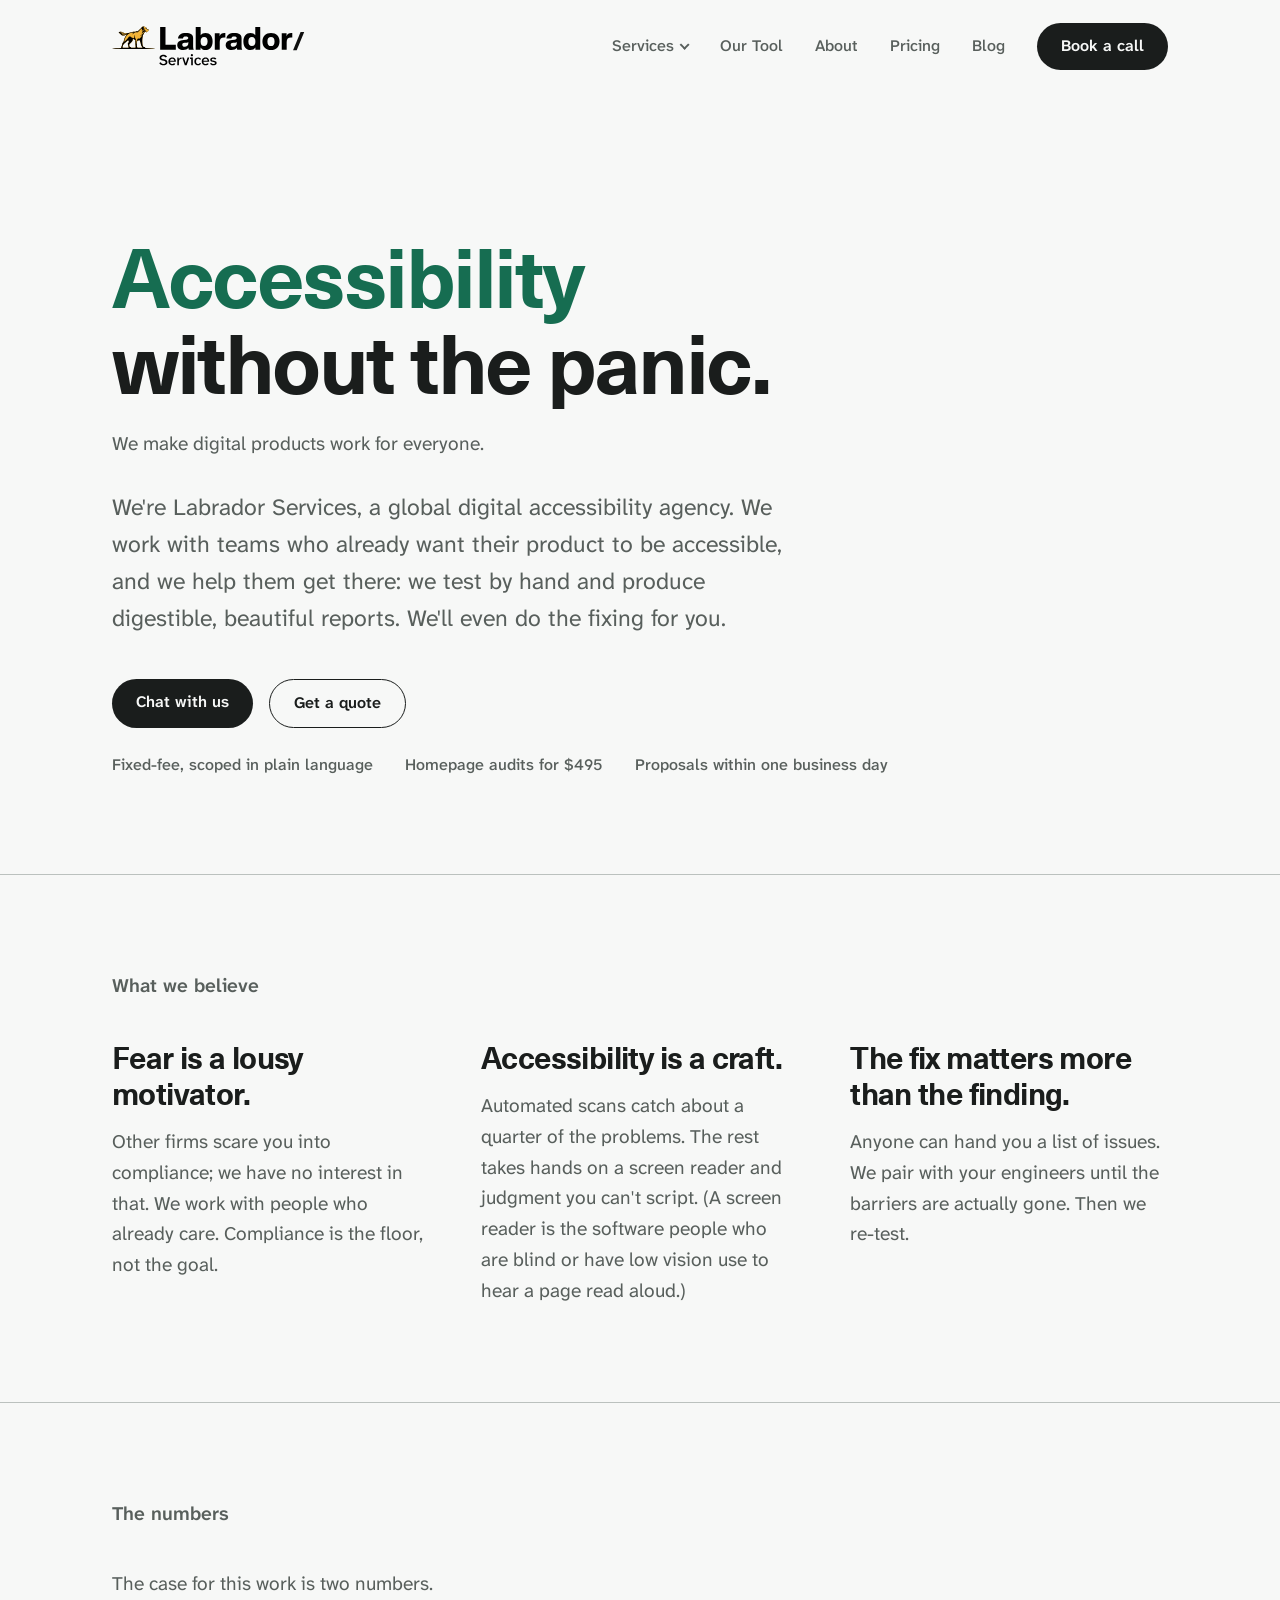
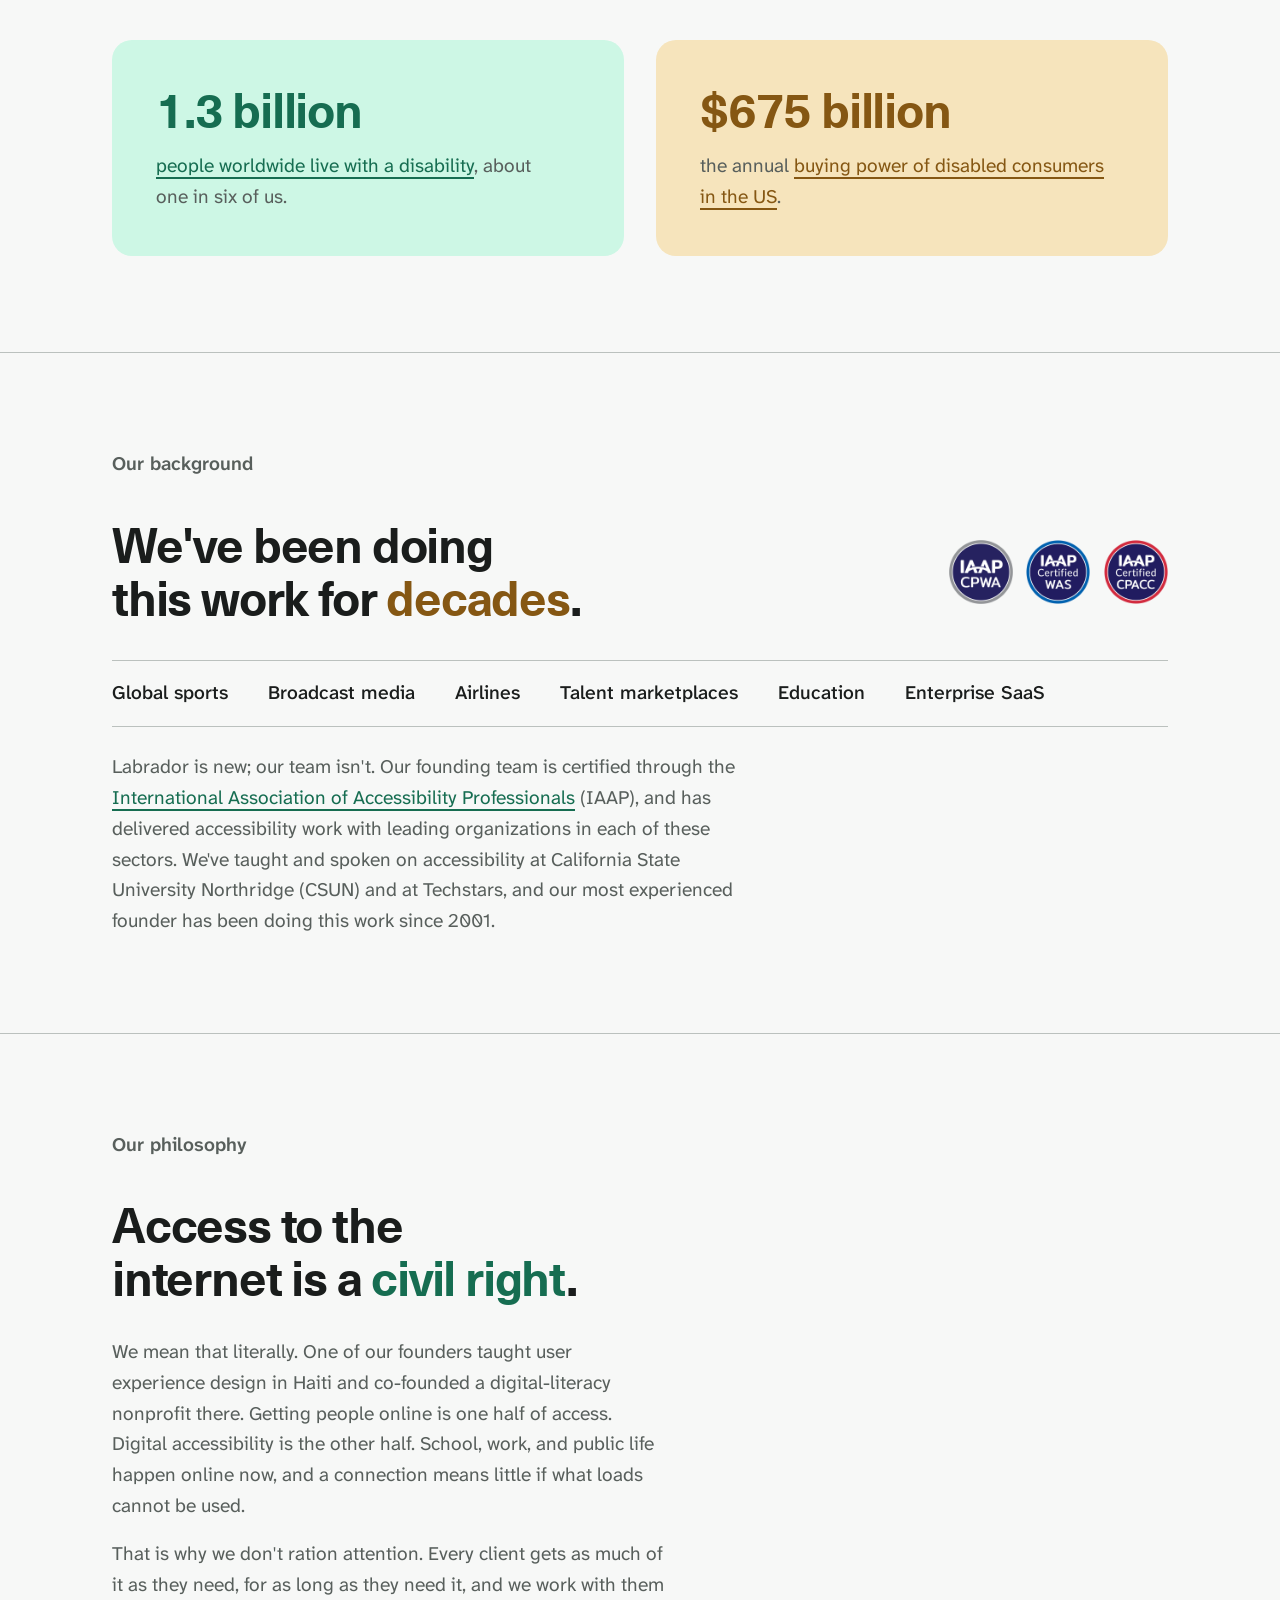
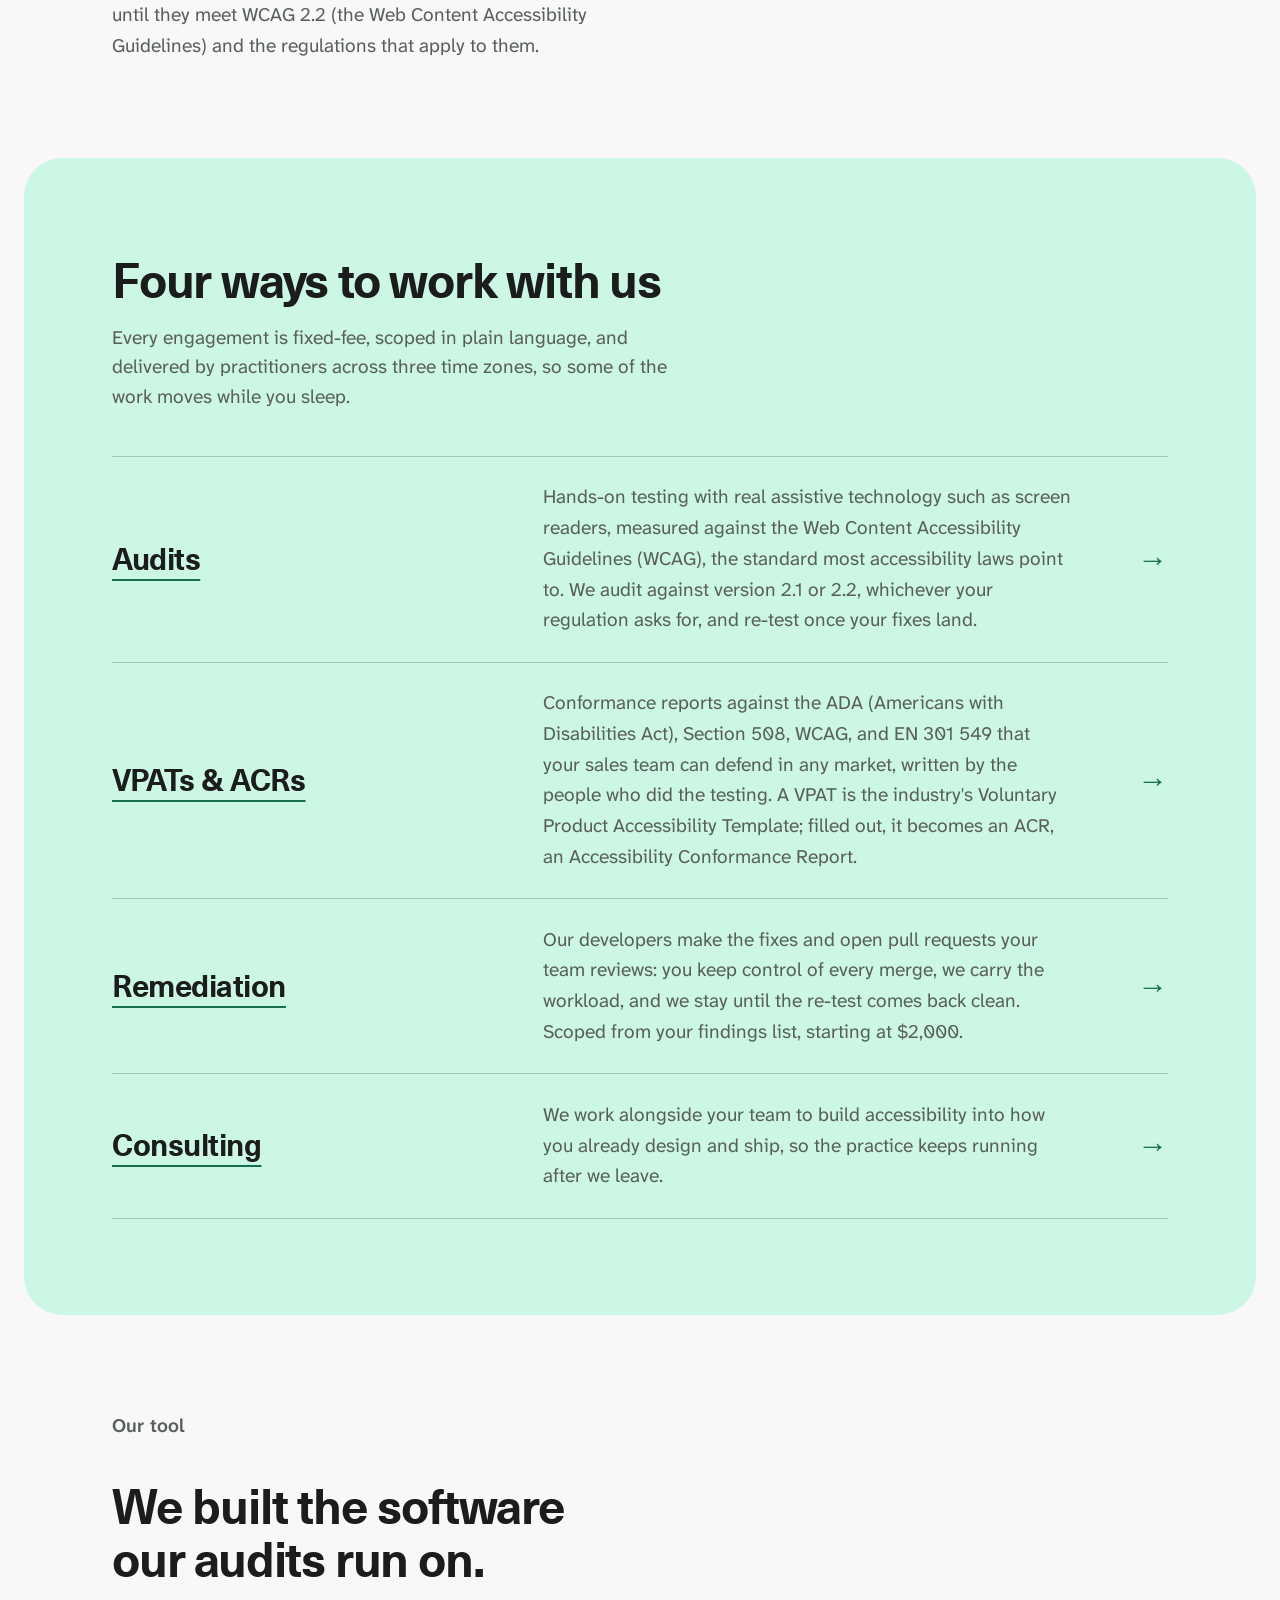
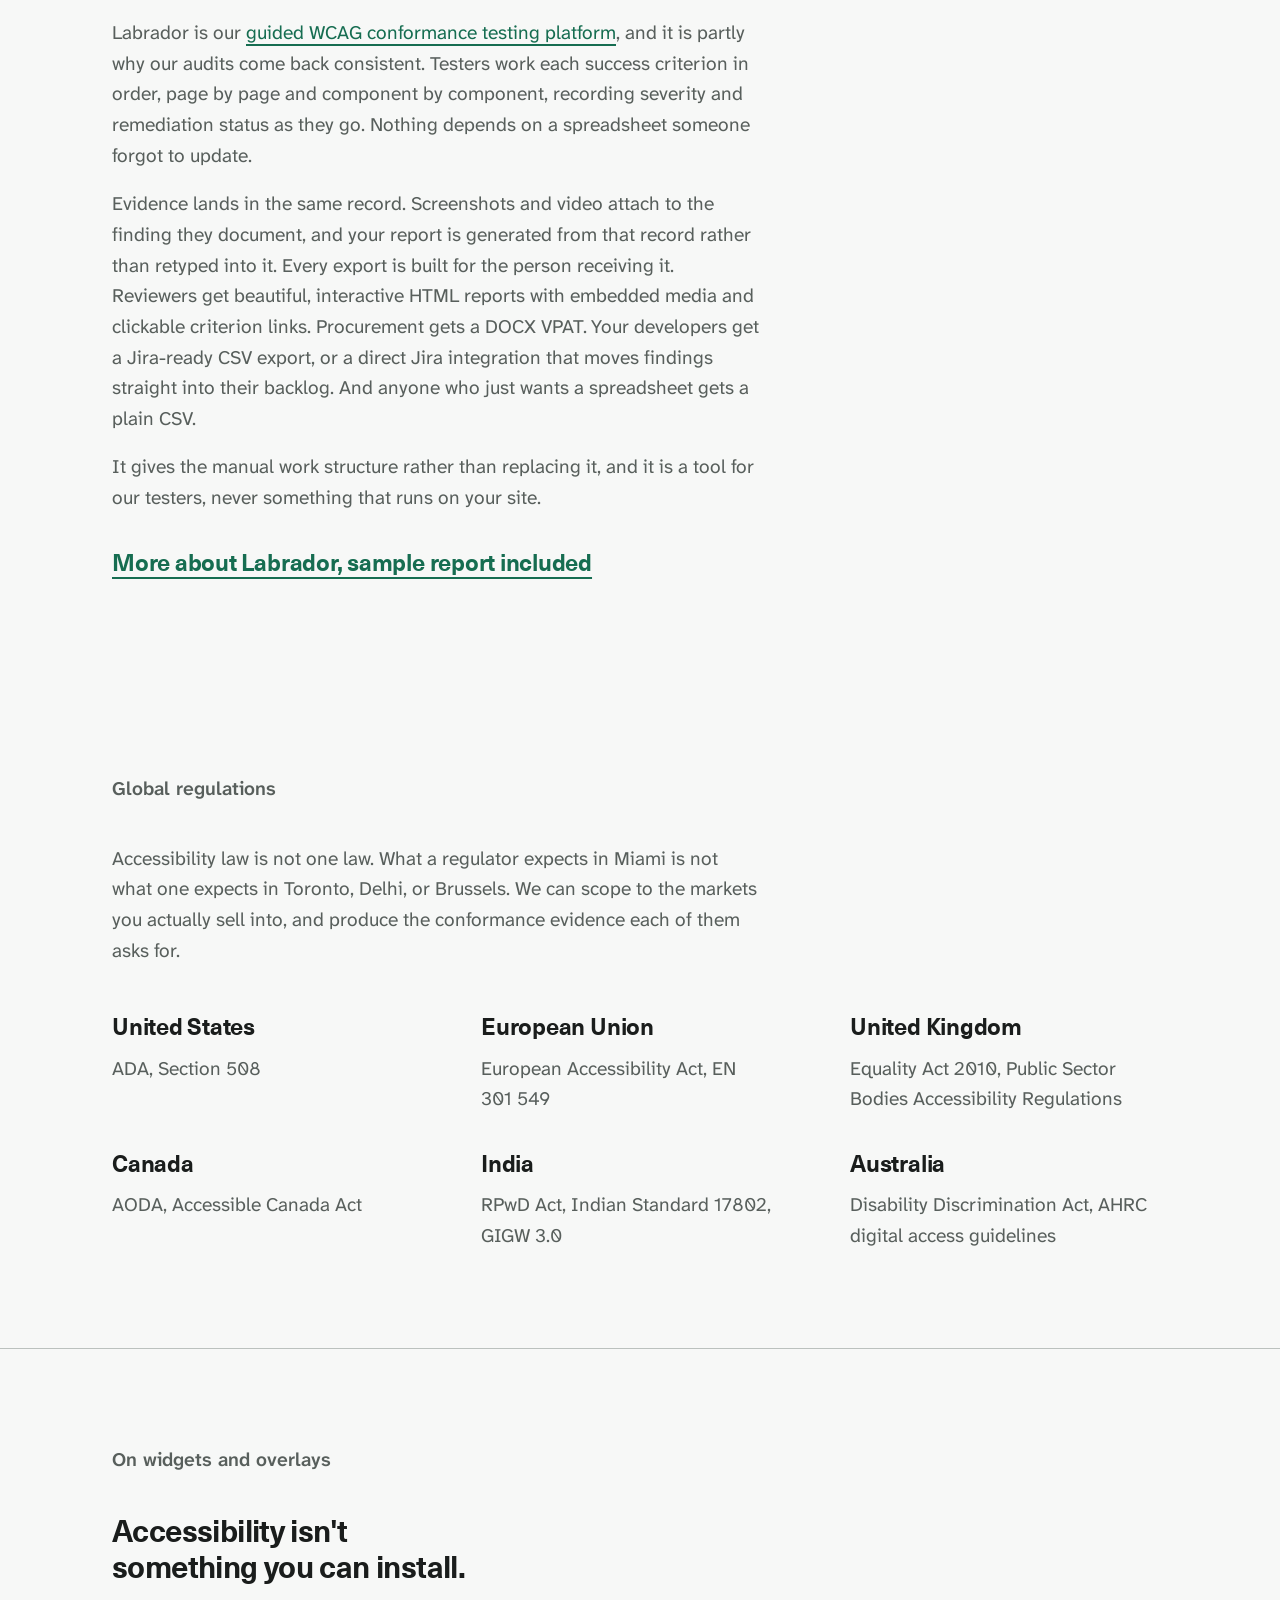
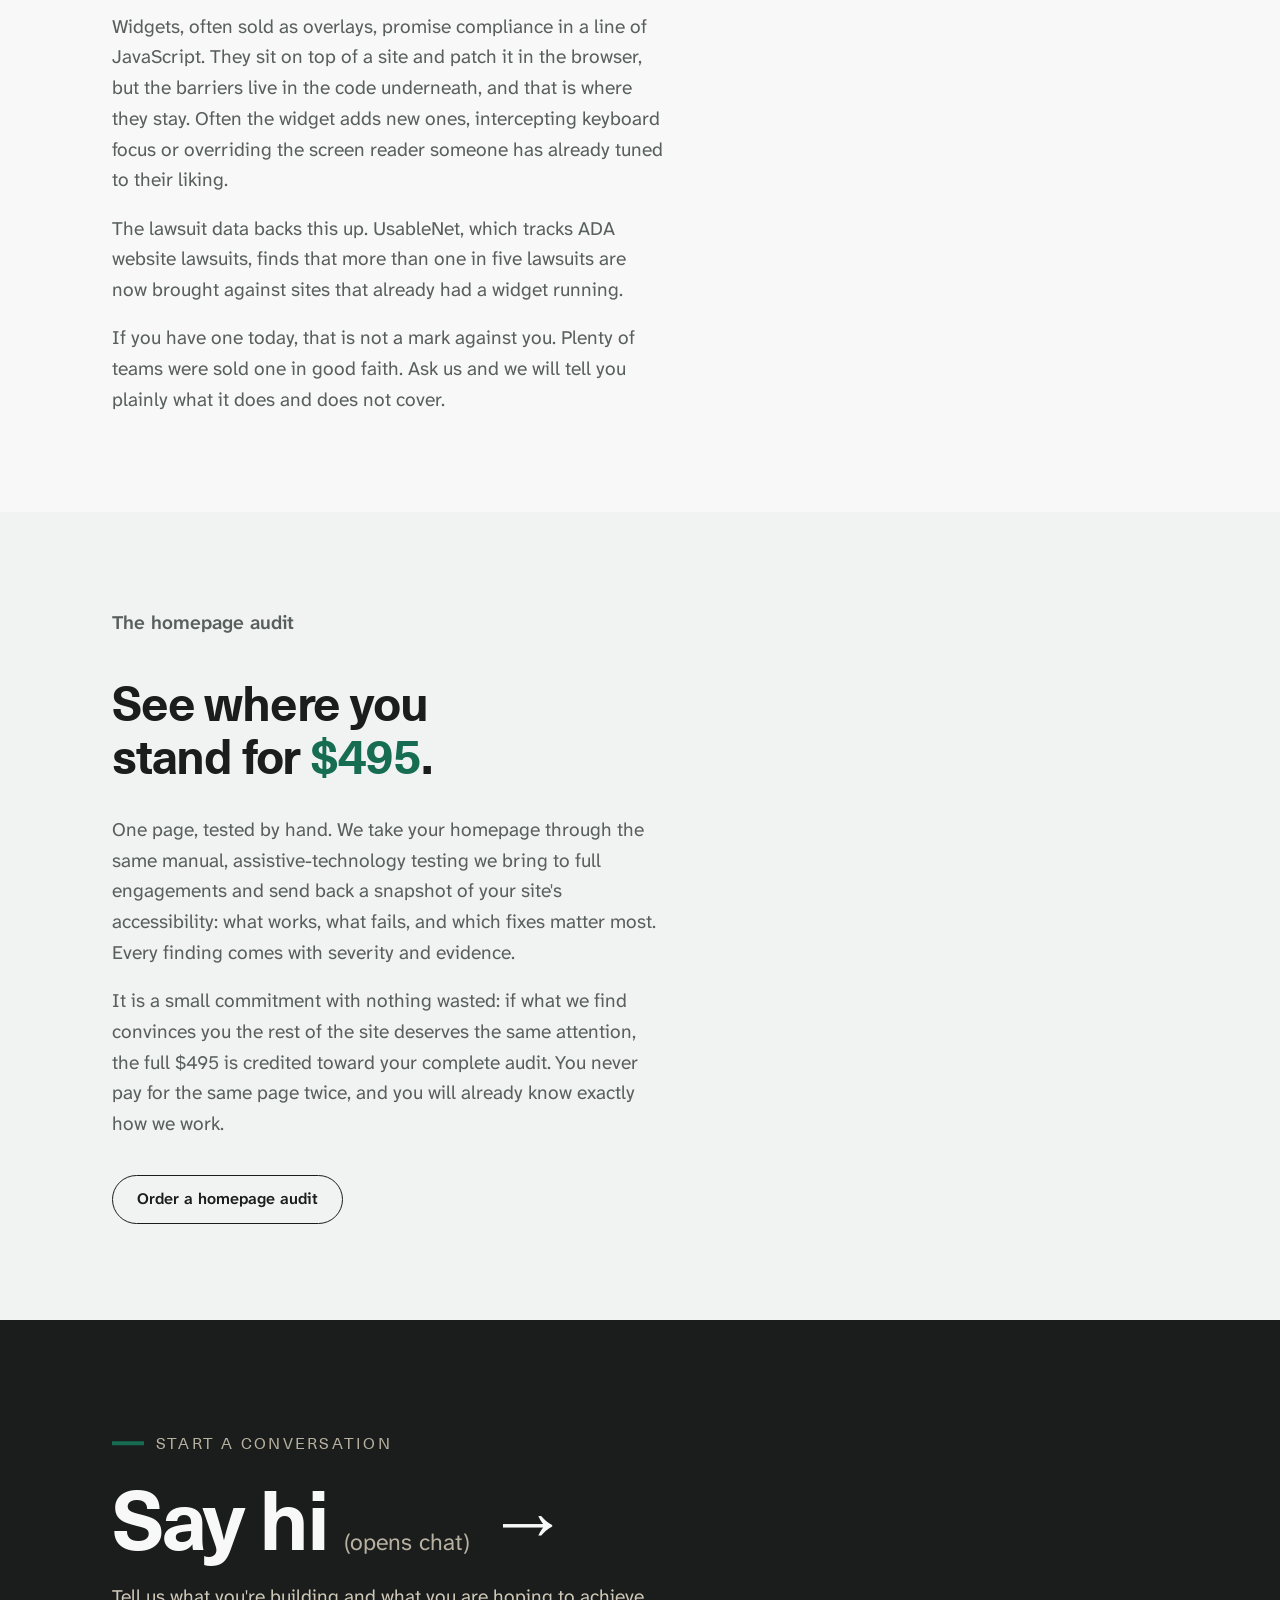
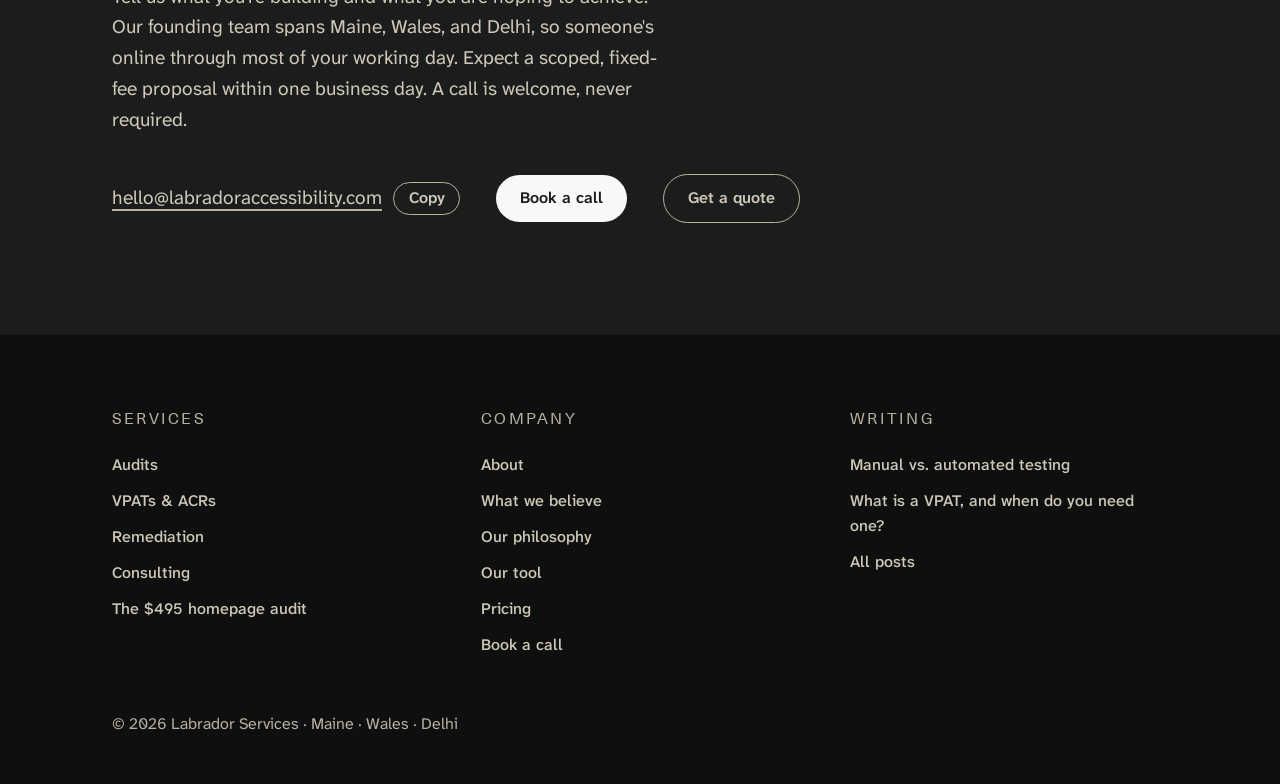
==== commit e71a1523: "Homepage: the audit offer's button goes outlined A solid black pill sat directly above the solid bla" ====
--- a/index.html
+++ b/index.html
@@ -18,10 +18,10 @@
     <!-- The ?v= query is the cache-buster: bump it on every stylesheet change so
          a cached stylesheet can never pair with newer markup. In WordPress this
          job moves to wp_enqueue_style's version parameter. -->
-    <link rel="stylesheet" href="fonts.css?v=14" />
-    <link rel="stylesheet" href="base.css?v=14" />
-    <link rel="stylesheet" href="style.css?v=14" />
-    <script src="site.js?v=14" defer></script>
+    <link rel="stylesheet" href="fonts.css?v=20" />
+    <link rel="stylesheet" href="base.css?v=20" />
+    <link rel="stylesheet" href="style.css?v=20" />
+    <script src="site.js?v=20" defer></script>
   </head>
   <body>
     <a class="skip-link" href="#main">Skip to content</a>
@@ -427,7 +427,9 @@
             work.
           </p>
           <!-- TODO: point at the real order/checkout flow once it exists. -->
-          <p class="snapshot-cta"><a class="pill" href="#contact">Order a homepage audit</a></p>
+          <p class="snapshot-cta">
+            <a class="pill-ghost" href="#contact">Order a homepage audit</a>
+          </p>
         </div>
       </section>
 
--- a/style.css
+++ b/style.css
@@ -3156,6 +3156,34 @@
   background: var(--mint);
 }
 
+/* A choice that carries a one-line explanation under its name. The checkbox
+   seats against the name's line box rather than centering across both lines,
+   and the description sits inside the label on purpose: it becomes part of
+   the control's accessible name, so a screen reader user hears what they are
+   picking, which is the whole point of adding it. Same two-tier grammar as
+   the path chooser at the top of the form. */
+.choice-described {
+  align-items: flex-start;
+  padding-block: 0.5rem;
+}
+
+.choice-described input {
+  margin-top: 0.25rem;
+}
+
+.choice-name {
+  display: block;
+}
+
+.choice-desc {
+  display: block;
+  margin-top: 0.1rem;
+  font-size: var(--text-sm);
+  font-weight: 400;
+  color: var(--ink-soft);
+  text-wrap: pretty;
+}
+
 .choice input {
   flex: none;
   width: 1.1rem;
@@ -3185,14 +3213,6 @@
 
 .quote-submit {
   margin-top: 0.2rem;
-}
-
-.quote-submit-note {
-  margin-top: 0.9rem;
-  font-size: var(--text-sm);
-  color: var(--ink-soft);
-  max-width: 46ch;
-  text-wrap: pretty;
 }
 
 .quote-status {
@@ -3224,7 +3244,21 @@
   border-radius: 0.75rem;
   background: var(--paper-deep);
   color: var(--ink);
-  overflow: auto;
+  /* Not the scroll container: a scrollbar inside a rounded box paints square
+     against the right edge and flattens the two corners it touches. The
+     scrolling moves to .quote-dialog-inner and this clips it, so all four
+     corners stay round and the scrollbar's ends are rounded off with them. */
+  overflow: hidden;
+}
+
+/* Scoped to [open] deliberately. Author styles outrank the UA stylesheet
+   regardless of specificity, so an unscoped display here would defeat the
+   UA's `dialog:not([open]) { display: none }` and leave the closed dialog
+   on the page. Column flex is what gives the inner element something to
+   scroll against. */
+.quote-dialog[open] {
+  display: flex;
+  flex-direction: column;
 }
 
 .quote-dialog::backdrop {
@@ -3237,6 +3271,10 @@
 }
 
 .quote-dialog-inner {
+  /* min-height: 0 is what lets a flex item shrink below its content height;
+     without it the item refuses to shrink and nothing ever scrolls. */
+  min-height: 0;
+  overflow-y: auto;
   padding: clamp(1.4rem, 4vw, 2.2rem);
 }
 
